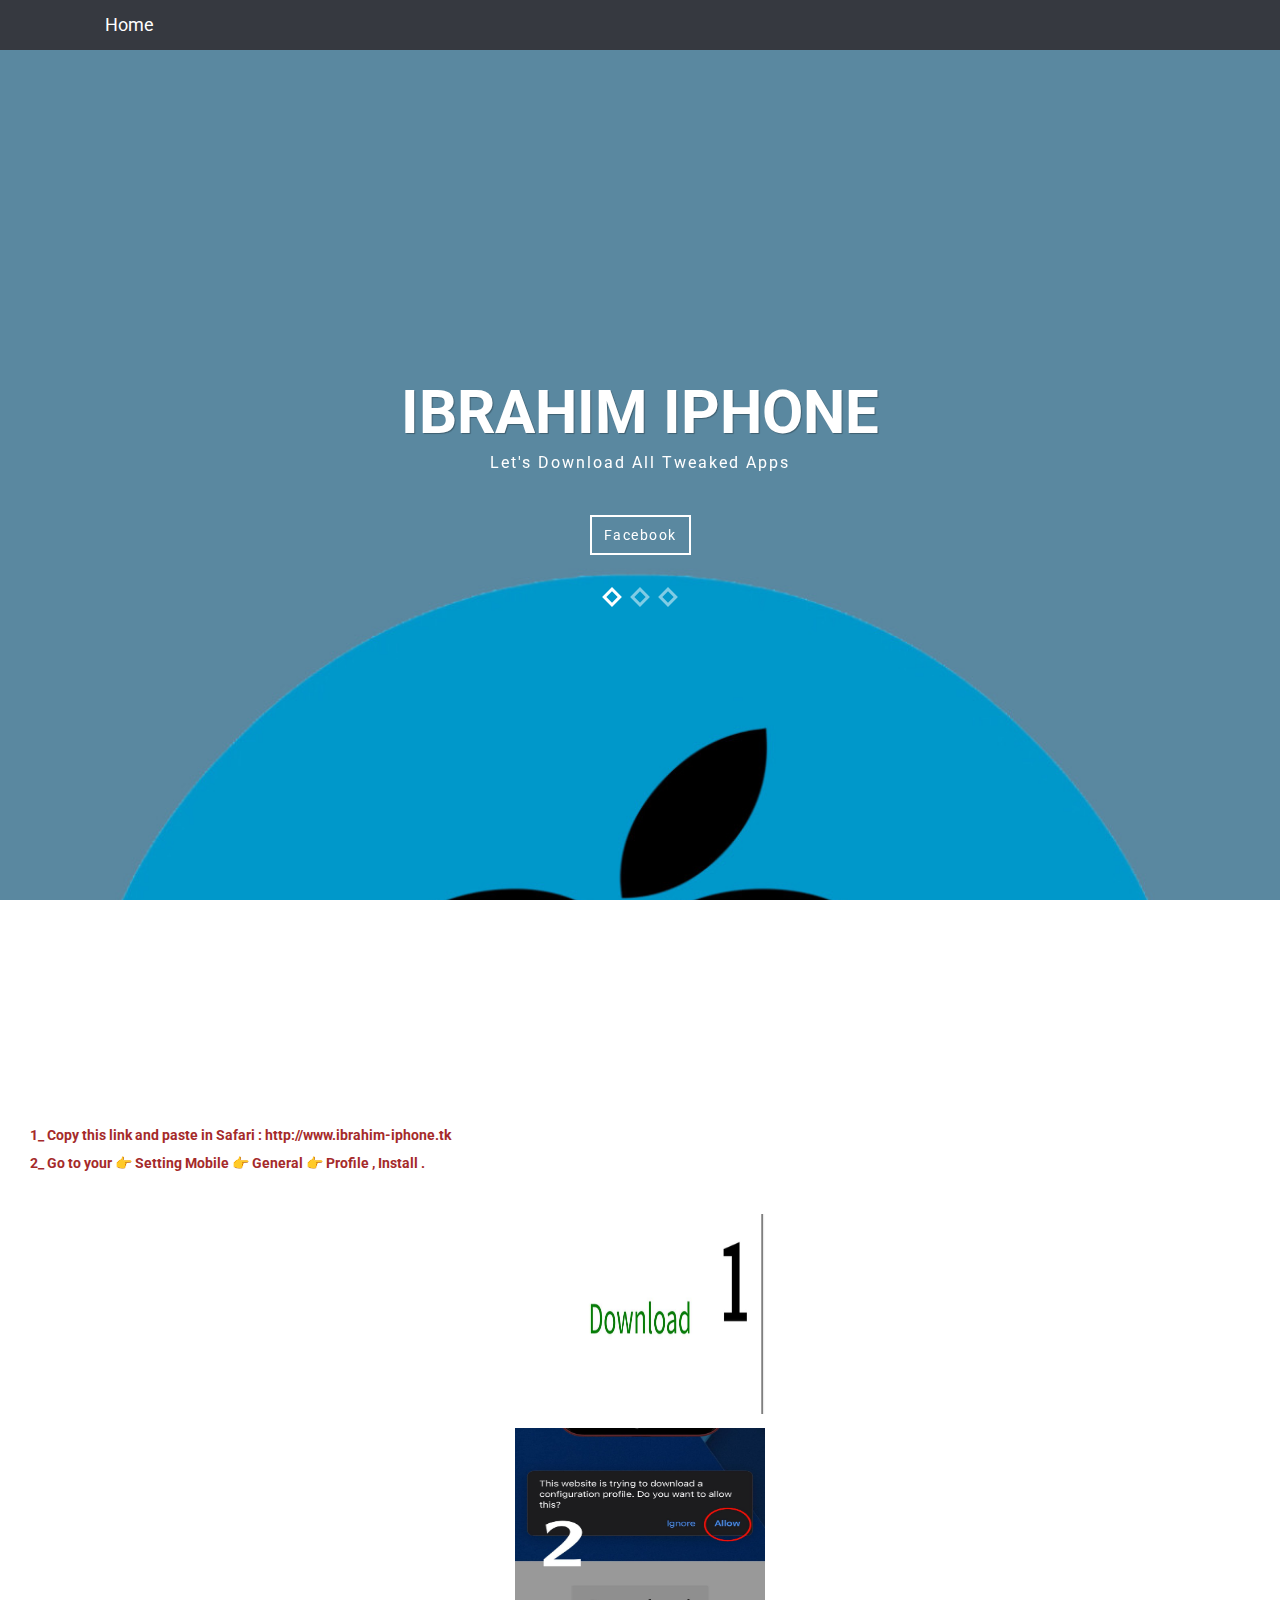
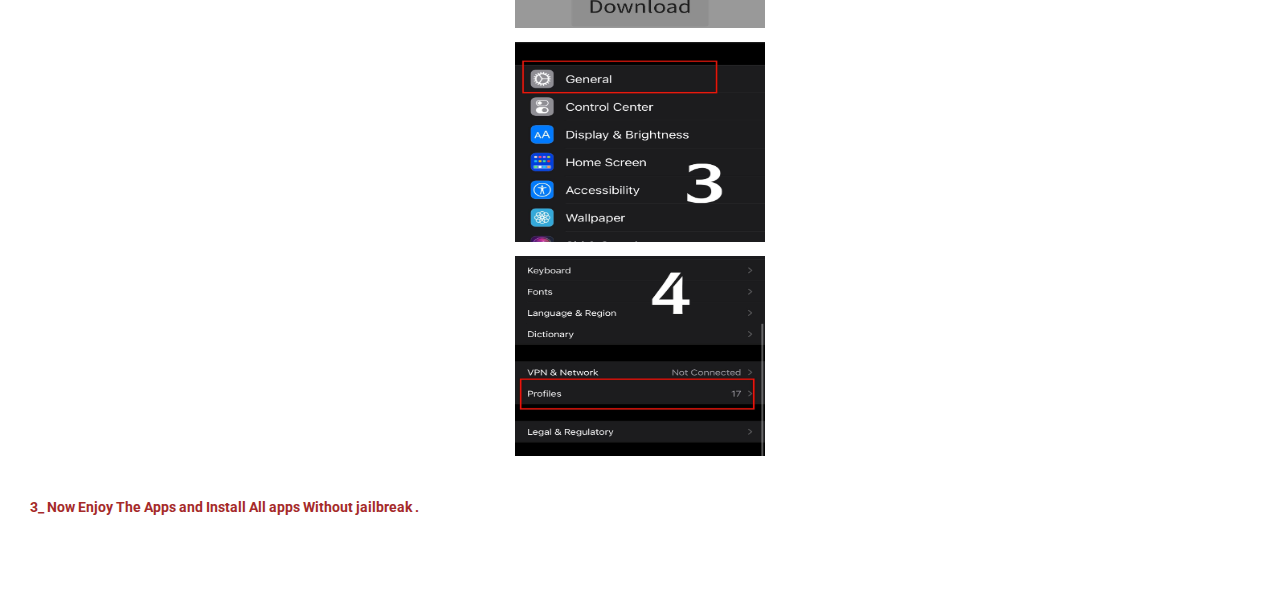
==== app.html @ d38eb06f "Update app.html" ====
<html>
	<head>

		<meta charset="utf-8">
		<meta http-equiv="X-UA-Compatible" content="IE=edge">
		<title>IBRAHIM IPHONE</title>
		<!-- Mobile Metas -->
		<meta name="viewport" content="width=device-width, initial-scale=1">
        
        <!-- Google Fonts  -->
		<link href='http://fonts.googleapis.com/css?family=Roboto:400,700,500' rel='stylesheet' type='text/css'> <!-- Body font -->
		<link href='http://fonts.googleapis.com/css?family=Lato:300,400' rel='stylesheet' type='text/css'> <!-- Navbar font -->

		<!-- Libs and Plugins CSS -->
		<link rel="stylesheet" href="inc/bootstrap/css/bootstrap.min.css">
		<link rel="stylesheet" href="inc/animations/css/animate.min.css">
		<link rel="stylesheet" href="inc/font-awesome/css/font-awesome.min.css"> <!-- Font Icons -->
		<link rel="stylesheet" href="inc/owl-carousel/css/owl.carousel.css">
		<link rel="stylesheet" href="inc/owl-carousel/css/owl.theme.css">

		<!-- Theme CSS -->
        <link rel="stylesheet" href="cs/reset.css">
		<link rel="stylesheet" href="cs/style.css">
		<link rel="stylesheet" href="cs/mobile.css">

		<!-- Skin CSS -->
		<link rel="stylesheet" href="cs/skin/cool-gray.css">
        <!-- <link rel="stylesheet" href="css/skin/ice-blue.css"> -->
        <!-- <link rel="stylesheet" href="css/skin/summer-orange.css"> -->
        <!-- <link rel="stylesheet" href="css/skin/fresh-lime.css"> -->
        <!-- <link rel="stylesheet" href="css/skin/night-purple.css"> -->

		<!-- HTML5 Shim and Respond.js IE8 support of HTML5 elements and media queries -->
		<!-- WARNING: Respond.js doesn't work if you view the page via file:// -->

		<!--[if lt IE 9]>
			<script src="https://oss.maxcdn.com/html5shiv/3.7.2/html5shiv.min.js"></script>
			<script src="https://oss.maxcdn.com/respond/1.4.2/respond.min.js"></script>
		<![endif]-->

	</head>

    <body data-spy="scroll" data-target="#main-navbar">
        <div class="page-loader"></div>  <!-- Display loading image while page loads -->
    	<div class="body">
        
            <!--========== BEGIN HEADER ==========-->
            <header id="header" class="header-main">

                <!-- Begin Navbar -->
                <nav id="main-navbar" class="navbar navbar-default navbar-fixed-top" role="navigation"> <!-- Classes: navbar-default, navbar-inverse, navbar-fixed-top, navbar-fixed-bottom, navbar-transparent. Note: If you use non-transparent navbar, set "height: 98px;" to #header -->

                  <div class="container">

                    <!-- Brand and toggle get grouped for better mobile display -->
                    <div class="navbar-header">
                    
                      <a class="navbar-brand page-scroll" href="https://www.ibrahim-iphone.tk">Home</a>
                    </div>

                    <!-- Collect the nav links, forms, and other content for toggling -->
               
                  </div><!-- /.container -->
                </nav>
                <!-- End Navbar -->

            </header>
            <!-- ========= END HEADER =========-->
            
            
            
            
        	<!-- Begin text carousel intro section -->
			<section id="text-carousel-intro-section" class="parallax" data-stellar-background-ratio="0.5" style="background-image: url(css/slider-bg.jpg);">
				
				<div class="container">
					<div class="caption text-center text-white" data-stellar-ratio="0.7">

						<div id="owl-intro-text" class="owl-carousel">
							<div class="item">
								<h1>IBRAHIM IPHONE</h1>
								<p>Let's Download All Tweaked Apps</p>
                                <div class="extra-space-l"></div>
								<a class="btn btn-blank" href="https://www.facebook.com/ibrahimmm55" target="_blank" role="button">Facebook</a>

							</div>
							<div class="item">
								<h1>Subscribe My Snapchat</h1>
								<div class="extra-space-l"></div>
								<a class="btn btn-blank" href="https://snapchat.com/add/sulltan.ibrahim" target="_blank" role="button">Snapchat</a>
							</div>
							<div class="item">
								<h1>Join Telegram Channel </h1>
								<div class="extra-space-l"></div>
								<a class="btn btn-blank" href="https://t.me/ibrahimiphone" target="_blank" role="button">Telegram</a>
							</div>
						</div>

					</div> <!-- /.caption -->
				</div> <!-- /.container -->

			</section>
			<!-- End text carousel intro section -->
                
                
                
                
            <!-- Begin about section -->
			<section id="about-section" class="page bg-style1">
                <!-- Begin page header-->
                <div class="page-header-wrapper">
                    <div class="container">
                        <div class="page-header text-center wow fadeInUp" data-wow-delay="0.3s">
                            <h4>How To Download IBRAHIM IPHONE App</h4>
                            <div class="devider"></div>
                            <p class="subtitle">Step By Step</p>
                        </div>
                    </div>
                </div>
                <!-- End page header-->

			 <div class="dd">
				<b>1_ Copy this link and paste in Safari : http://www.ibrahim-iphone.tk <b>
				<br>
				<br>
				2_  Go to your  👉 Setting Mobile  👉 General  👉 Profile , Install .
				
				</div>
				<br>
				<div class="im">
                <img src="1.jpg"  width="250" height="200"><br><br>
                <img src="2.jpg"  width="250" height="200"><br><br>
				<img src="3.jpg"  width="250" height="200"><br><br>
				<img src="4.jpg"  width="250" height="200"><br><br>
				</div>
              
				 <div class="dd">
				3_ Now Enjoy The Apps and Install All apps Without jailbreak .
				</div>
              
        
        
        
        
        <!-- Plugins JS -->
		<script src="inc/jquery/jquery-1.11.1.min.js"></script>
		<script src="inc/bootstrap/js/bootstrap.min.js"></script>
		<script src="inc/owl-carousel/js/owl.carousel.min.js"></script>
		<script src="inc/stellar/js/jquery.stellar.min.js"></script>
		<script src="inc/animations/js/wow.min.js"></script>
        <script src="inc/waypoints.min.js"></script>
		<script src="inc/isotope.pkgd.min.js"></script>
		<script src="inc/classie.js"></script>
		<script src="inc/jquery.easing.min.js"></script>
		<script src="inc/jquery.counterup.min.js"></script>
		<script src="inc/smoothscroll.js"></script>

		<!-- Theme JS -->
		<script src="app/theme.js"></script>

    </body> 
        
            
</html>
---- cs/style.css ----
/*---------------------------------------------------------------------------------

Master Stylesheet

	Template:	 Unika - Responsive One Page HTML5 Template
	Author:		 imransdesign.com
	URL:		 http://imransdesign.com/
    Designed By: https://www.behance.net/poljakova
	Version:	1.0	

---------------------------------------------------------------------------------*/

html {
	height: 100% !important;
}
body {
	position: relative;
	height: 100%;
	font-size: 14px;
	color: #363940;
}
body .body {
	height: 100%;
}
.dd{
	text-align: left;
	color: brown;
	
	width: 100%;
	padding: 30px;
}
.im{
	text-align: center;
	
}
.cover {
	position: absolute;
	width: 100%;
	height: 100%;
	left: 0px;
	top: 0px;
	background-color: rgba(0, 46, 82, 0.15);
	padding: 20px;
}
.page {
  overflow: hidden;
  background-color: #fff;
  padding: 50px 0;
}
* {
	border-radius: 0 !important;
	-webkit-border-radius: 0 !important;
	-moz-border-radius: 0 !important;
}
*:focus { 
	outline: none !important;
	box-shadow: none !important;
}

/* Begin Fonts */
body {
	font-family: 'Roboto', Helvetica, Arial, sans-serif;
}
h1, h2, h3, h4, h5, h6 {
	font-family: 'Roboto', Helvetica, Arial, sans-serif;
	font-weight: 700;
	margin-bottom: 10px;
}
h1 {
	font-size: 36px;
}
h2 {
	font-size: 30px;
}
h3 {
	font-size: 26px;
}
h4 {
	font-size: 22px;
}
h5 {
	font-size: 18px;
}
p {
	font: 14px/1.5em "Roboto";
}
.navbar-nav > li > a {
	font-family: "Lato", Helvetica, Arial, sans-serif;
}
/* End Fonts */


section {
	position: relative;
}
.page-loader {
	position: fixed;
	left: 0px;
	top: 0px;
	width: 100%;
	height: 100%;
	z-index: 99999;
	background: #FFF url(../img/page-loader.gif) center center no-repeat;
}
.devider {
	width: 100%;
	height: 23px;
	background: url('../img/devider.png') no-repeat center center;
	margin: 5px 0 10px;
}
.thumbnail {
	padding: 15px;
	margin-bottom: 20px;
	background-color: #FFF;
	border: 1px solid #DDD;
	-webkit-transition: all 0.2s ease-in-out;
	-moz-transition: all 0.2s ease-in-out;
	-o-transition: all 0.2s ease-in-out;
	-ms-transition: all 0.2s ease-in-out;
	transition: all 0.2s ease-in-out;
}
.form-control {
	-webkit-box-shadow: none;
	box-shadow: none;
}
.parallax {
	position: relative;
	background-position: 0 0;
	background-repeat: no-repeat;
	background-attachment: fixed;
	-webkit-background-size: cover;
  	background-size: cover;
}

#header {
	/* height: 98px; */
}


/* ===== Begin text colors ===== */
.text-main { color: #363940; } /* Theme main color */
.text-white { color: #FFF; }
.text-off-white { color: #e7e7e7;}
.text-dark { color: #000; }


/* ===== Begin navbar ===== */
.navbar {
	margin: 0;
	border: none;
	-webkit-transition: all 0.2s ease-in-out;
	-moz-transition: all 0.2s ease-in-out;
	-o-transition: all 0.2s ease-in-out;
	-ms-transition: all 0.2s ease-in-out;
	transition: all 0.2s ease-in-out;
}
.navbar .container {
	padding-left: 50px;
	padding-right: 50px;
}




/* Navbar links */
.navbar-nav > li > a {
	padding: 24px 0;
	margin-left: 25px;
	text-transform: uppercase;
	font-size: 13px;
	font-weight: 600;
}

/* Navbar dropdown */
.dropdown-left {
	left: 0 !important;
	right: auto !important;
}
.dropdown-right {
	right: 0 !important;
	left: auto !important;
}
.navbar-default .navbar-nav > .open > a, .navbar-default .navbar-nav > .open > a:hover, .navbar-default .navbar-nav > .open > a:focus {
	background-color: transparent;
}
.navbar-default .dropdown-menu {
	padding: 10px 0;
}
.dropdown-menu > li > a {
	padding: 4px 20px;
	text-transform: uppercase;
}
.dropdown-menu > li > a:hover, .dropdown-menu > li > a:focus, .dropdown-menu > li > a.active, .dropdown-menu > .active > a, .dropdown-menu > .active > a:hover, .dropdown-menu > .active > a:focus {
	text-decoration: none;
	background-color: transparent;
}

/* Navbar inverse dropdown */
.navbar-inverse .dropdown-menu {
	padding: 10px 0;
}

/* Navbar fixed */
.navbar-fixed-top .container {
	-webkit-transition: all 0.2s ease-in-out;
	-moz-transition: all 0.2s ease-in-out;
	-o-transition: all 0.2s ease-in-out;
	-ms-transition: all 0.2s ease-in-out;
	transition: all 0.2s ease-in-out;
}

.navbar-shrink {
	z-index: 9999;
	-webkit-box-shadow: 0 1px 3px rgba(0, 0, 0, 0.12);
	-moz-box-shadow: 0 1px 3px rgba(0, 0, 0, 0.12);
	box-shadow: 0 1px 3px rgba(0, 0, 0, 0.12);
}
.navbar-shrink .navbar-brand {
	font-size: 20px;
}
.navbar-default.navbar-fixed-top.navbar-shrink .container {
}
.navbar-fixed-top.navbar-shrink .container {
	padding-top: 0 !important;
	padding-bottom: 0 !important;
}
.navbar-default.navbar-fixed-top.navbar-shrink .navbar-nav > li > a {
	padding-top: 24px;
	padding-bottom: 24px;
}

/* Navbar transparent */
.navbar-transparent {
	background-color: rgba(0, 0, 0, 0);
}
.navbar-fixed-top.navbar-transparent .container {
	padding-top: 30px;
	padding-bottom: 0;
}
.navbar-fixed-bottom.navbar-transparent .container {
	padding-top: 0;
	padding-bottom: 30px;
}
.navbar-transparent .navbar-nav > li > a {
	color: #FFF;
}
.navbar-transparent .navbar-brand, .navbar-transparent .navbar-brand:focus {
	color: #FFF;
}
/* ===== End navbar ===== */


/* ===== Begin intro ===== */
/* Begin text carousel intro */
#text-carousel-intro-section {
	height: 100%;
}
#text-carousel-intro-section .container {
	height: 100%;
}
#text-carousel-intro-section .caption {
	position: relative;
	top: 50%;
	margin-top: -70px;
}
#text-carousel-intro-section .caption h1 {
	margin-top: 0;
	margin-bottom: 5px;
	font-size: 60px;
	text-transform: uppercase;
	text-shadow: 1px 1px 1px rgba(0,0,0,0.3);
}
#text-carousel-intro-section .caption p {
	letter-spacing: 2px;
	font-size: 16px;
}
/* End text carousel intro */
/* ===== End intro ===== */


/* ===== Begin roatet boxes ===== */
/* Begin rotate box-1 */
.rotate-box-1, .rotate-box-2 {
	display: inline-block;
	margin: 30px 0;
	-webkit-transition: all 0.2s ease-in-out;
	-moz-transition: all 0.2s ease-in-out;
	-o-transition: all 0.2s ease-in-out;
	-ms-transition: all 0.2s ease-in-out;
	transition: all 0.2s ease-in-out;
}
a.rotate-box-1, a.rotate-box-2 {
	text-decoration: none;
	color: #363940;
}
a.rotate-box-1:hover, a.rotate-box-2:hover {
	color: #676D75;
}
.rotate-box-1 .rotate-box-icon {
	display: inline-block;
	text-align: center;
	margin-bottom: 15px;
	margin-right: 25px;
	margin-top: 10px;
	float:left;
	-webkit-transition: all 0.2s ease-in-out;
	-moz-transition: all 0.2s ease-in-out;
	-o-transition: all 0.2s ease-in-out;
	-ms-transition: all 0.2s ease-in-out;
	transition: all 0.2s ease-in-out;
}
.rotate-box-1.square-icon .rotate-box-icon, .rotate-box-2.square-icon .rotate-box-icon {
	width: 45px;
	height: 45px;
	line-height: 45px;
	color: #FFF !important;
	font-size: 18px;
	-webkit-transform: rotate(45deg);
	-moz-transform: rotate(45deg);
	-o-transform: rotate(45deg);
	transform: rotate(45deg);
}
.rotate-box-1.square-icon .rotate-box-icon:after, .rotate-box-2.square-icon .rotate-box-icon:after {
	content: "";
	position: absolute;
	top: 3px;
	right: 3px;
	bottom: 3px;
	left: 3px;
	border: 2px solid #FFF;
}
.rotate-box-1:hover.square-icon .rotate-box-icon , .rotate-box-2:hover.square-icon .rotate-box-icon{
	-webkit-transform: rotate(0deg);
	-moz-transform: rotate(0deg);
	-o-transform: rotate(0deg);
	transform: rotate(0deg);
}
.rotate-box-1.square-icon .rotate-box-icon .fa, .rotate-box-2.square-icon .rotate-box-icon .fa{
	-webkit-transition: all 0.2s ease-in-out;
	-moz-transition: all 0.2s ease-in-out;
	-o-transition: all 0.2s ease-in-out;
	-ms-transition: all 0.2s ease-in-out;
	transition: all 0.2s ease-in-out;
	-webkit-transform: rotate(-45deg);
	-moz-transform: rotate(-45deg);
	-o-transform: rotate(-45deg);
	transform: rotate(-45deg);
}
.rotate-box-1:hover.square-icon .rotate-box-icon .fa, .rotate-box-2:hover.square-icon .rotate-box-icon .fa{
	-webkit-transform: rotate(0deg);
	-moz-transform: rotate(0deg);
	-o-transform: rotate(0deg);
	transform: rotate(0deg);
}

.rotate-box-1 .rotate-box-info a, .rotate-box-2 .rotate-box-info a {
	-webkit-transition: all 0.2s ease-in-out;
	-moz-transition: all 0.2s ease-in-out;
	-o-transition: all 0.2s ease-in-out;
	-ms-transition: all 0.2s ease-in-out;
	transition: all 0.2s ease-in-out;
}
.rotate-box-1 h4, .rotate-box-2 h4 {
	font-weight: 400;
}
.rotate-box-1 p {
	padding: 0 10px;
}
.rotate-box-1 .rotate-box-info {
	padding-left: 60px;
}

/* End rotate box-1 */


/* Begin rotate box-2 */
.rotate-box-2 .rotate-box-icon {
	display: inline-block;
	text-align: center;
	margin-bottom: 15px;
	-webkit-transition: all 0.2s ease-in-out;
	-moz-transition: all 0.2s ease-in-out;
	-o-transition: all 0.2s ease-in-out;
	-ms-transition: all 0.2s ease-in-out;
	transition: all 0.2s ease-in-out;
}

.rotate-box-2.square-icon .rotate-box-icon {
	width: 75px;
	height: 75px;
	line-height: 75px;
	font-size: 36px;
}

.rotate-box-2.square-icon .rotate-box-info {
	margin-top: 30px;
}
/* End rotate box-2 */
/* ===== End rotate boxes ===== */


/* ===== Begin progress bar ===== */
.skill-bar {
}
.progress {
	overflow: visible;
	height: 25px;
	margin-bottom: 20px;
	-webkit-box-shadow: none;
	box-shadow: none;
}
.progress .percent {
	position: relative;
	background-color: #222;
	padding: 7px;
	color: #FFF;
	top: -23px;
}
.progress .percent:after {
	content: "";
	position: absolute;
	left: 50%;
	margin-left: -4px;
	bottom: -4px;
	width: 0;
	height: 0;
	border-left: 4px solid rgba(0, 0, 0, 0);
	border-right: 4px solid rgba(0, 0, 0, 0);
	border-top: 4px solid #222;
}
.progress-bar {
	font-size: 10px;
	line-height: 7px;
	text-align: right;
	-webkit-box-shadow: none;
	box-shadow: none;
}
.progress-lebel h6{
	margin-bottom: 10px;
	letter-spacing: 2px;
}
/* ===== End progress bar ===== */


/* Begin cta section */
#cta-section {
	padding: 70px 0 80px;
}
.cta-btn {
	margin-top: 30px;
}
/* End cta section */


/* ===== Begin testimonial ===== */
.testimonial {
	position: relative;
	overflow: hidden;
	padding: 80px 0;
}

.testimonial .cover {
	background-color: rgba(0, 7, 11, 0.87);
}
.testimonial-inner {
	position: relative;
	max-width: 800px;
	z-index: 9;
}
.testimonial-inner .heading {
	margin-bottom: 20px;
}
.testimonial-inner blockquote {
	border: none;
}
.testimonial-inner blockquote p {
	letter-spacing: 2px;
	padding-bottom: 20px;
}
.testimonial-inner blockquote cite {
	font-style: normal;
	color: #fff;
	font-size: 1.5em;
}
/* ===== End testimonial ===== */


/* ===== Begin Portfolio===== */
.portfolio_area{}
.portfolio{}
.portfoloi_top{}
.portfoloi_content_area{}
.portfolio_menu{
	text-align: center;
	overflow: hidden;
	margin-top:22px;
	margin-bottom:48px;
}
.portfolio_menu ul{
	list-style: none outside none;
    text-align: center;
}
.portfolio_menu ul li{
    display: inline-block;
}
.portfolio_menu ul li a{
	color: #363940;
	background: transparent;
    display: inline-block;
    margin: 4px;
    padding: 8px 10px;
    text-decoration: none;
    text-transform: uppercase;
}
.portfolio_content{}
.portfolio_single_content{
	position: relative;
	top: 0;
	left: 0;
	width: 100%;
	z-index: 5;
	margin-bottom:30px;
	overflow:hidden;
	
}
.portfolio_single_content:hover img{
	 -o-transform: scale(2);
	 -webkit-transform: scale(2);
	 -moz-transform: scale(2);
	 -ms-transform: scale(2);
	 transform: scale(2);
}
.portfolio_single_content img{
	width: 100%;
	position: relative;
	top: 0;
	left: 0;
	z-index: 6;
	cursor:pointer;
	-moz-transition:all 1s;
	-webkit-transition:all 1s;
	-o-transition:all 1s;
	-ms-transition:all 1s;
	transition:all 1s;
}
.portfolio_single_content .canv{
	width:100% !important;
	height:100% !important;
}
.portfolio_single_content div+div{
	background: none repeat scroll 0 0 rgba(255,255,255,.9);
	bottom: -100%;
	color: #FFC000;
	font-weight: bold;
	left: 0;
	margin: 0;
	min-height: 90px;
	padding:31px 5px 0 10px;
	position: absolute;
	width: 100%;
	z-index: 12;
	border-top:0;
}
/*.portfolio_single_content:hover div+div{bottom: 0;}*/
.portfolio_single_content div{
	position:absolute;
	top:0;
	left:0;
	z-index:10;
	width:100%;
	height:100%;
	text-align:center;
	transform:scale(0);
	transition:all .6s;
	opacity:0;
}
.portfolio_single_content:hover div{
	transform:scale(1);
	opacity:1;
}
.portfolio_single_content div a{
	color: #FFFFFF;
	display: block;
	font-size: 18px;
	font-weight: bold;
	margin-top: 40%;
	padding-bottom: 10px;
	text-decoration: none;
	text-transform: uppercase;
}
.portfolio_single_content div span{
	color: #FFFFFF;
	font-size: 14px;
	font-weight: normal;
	margin: 0;
	padding: 0;
	text-transform: uppercase;
}
.portfolio_content{}
.portfolio_content{
    margin-top: 36px;
    overflow: hidden;
}
/* ===== End Portfolio===== */


/* ===== Begin Counter-Up ===== */
.counter-up {
	position: relative;
	background-color: #171717;
	padding: 80px 0 50px 0;
}
.counter-up .cover {
	background-color: rgba(0, 7, 11, 0.8);
}
.counter-up .fact {
}
.counter-up .fact.last {
	border-right: none;
}
.counter-up .fact-inner {
	padding-bottom: 30px;
}
.counter-up .fact-inner .counter {
	font-size: 60px;
}
/* ===== End Counter-Up ===== */


/* ===== Begin team ===== */
.team-item {
	height: 120px;
}	
.team-item .team-triangle {
	width: 120px;
	height: 120px;
	background: transparent;
	-ms-transform: rotate(45deg);
	-webkit-transform: rotate(45deg);
	transform: rotate(45deg);
	margin: 0 auto;
	position: relative;
	top: 25px;
	box-shadow: 0 0 0 6px #FFFFFF, 0 0 0 7px #dadbdb;
	overflow: hidden;
}
.team-item img {
    max-width: 100%;
}
.team-items {
	margin-bottom: 50px;
	padding-top: 10px;
	margin-top: 0;
}
.team-triangle .content {
	-ms-transform: rotate(-45deg);
	-webkit-transform: rotate(-45deg);
	transform: rotate(-45deg);
	top: -35px;
	position: absolute;
	left: -37px;
	width: 190px;
	height: 190px;
}
.team-hover {
	position: absolute;
	top: 0;
	left: 0;
	width: 100%;
	height: 100%;
	background: rgba( 103, 109, 117, 0.9);
	opacity: 0;
	-webkit-transition: opacity 0.4s ease-in; /* For Safari 3.1 to 6.0 */
    transition: opacity 0.4s ease-in;
}
.team-item .team-triangle:hover .team-hover {
	opacity: 1;
}
.team-hover i {
    color: rgba(255, 255, 255,.75);
    font-size: 28px;
    margin-top: 57px;
    position: relative;
}
.team-hover p {
    color: #ffffff;
    font-size: 16px;
    font-weight: 400;
    margin-top: 0;
}
.team-items .col-md-2:nth-child(7n+5) {
	clear: left;
	margin-left: 24.9999999%;
}
.team-items .col-md-2:nth-child(7n+1) {
	clear: left;
	margin-left: 16.6666666%;
}
/* ===== End team ===== */


/* ===== Begin partners ===== */
#partners-section {
	padding: 80px 0;
}
.partners {
	background-color: #252320;
}

.partners img {
	max-width: 100%;
	padding: 0 15px;
}
/* ===== End partners ===== */


/* ===== Begin panels ===== */
.panel, .panel-heading, .panel-footer  {
}
/* ===== End panels ===== */

/* ===== Begin prices ===== */
.prices .panel {
	position: relative;
	overflow: hidden;
	border: none;
}
.prices .panel-body .lead {
	margin: 0;
	font-size: 48px;
}
.prices .panel-footer {
	padding: 25px 15px;
}

/* panel-default */
.prices .panel-default .panel-heading {
	padding-top: 25px;
	border: none;
}
.prices .panel-default .panel-body {
	background-color: #EEE;
}
.prices .panel-default .list-group-item {
	color: #222;
	border: none;
}
.prices .panel-default .panel-footer {
	background-color: #EEE;
}

/* price-box-featured */
.price-box-featured {
	z-index: 9;
}
.price-box-featured .panel {
	box-shadow: 0 0 15px 2px rgba(0, 0, 0, 0.21);
	-webkit-transform: scale(1.1);
	-moz-transform: scale(1.1);
	-ms-transform: scale(1.1);
	-o-transform: scale(1.1);
	transform: scale(1.1);
}
.prices .price-box-featured .price-box-ribbon {
	position: absolute;
	width: 150px;
	top: 25px;
	right: -35px;
	text-align: center;
	padding: 5px 20px;
	background: #FFF;
	color: #E83F33;
	-webkit-transform: rotate(45deg);
	-moz-transform: rotate(45deg);
	-ms-transform: rotate(45deg);
	-o-transform: rotate(45deg);
	transform: rotate(45deg);
}
/* ===== End prices ===== */


/* ===== Begin social ===== */
#social-section {
	padding: 80px 0;
}
ul.social-list {
	text-align: center;
	margin: 0 auto;
}
ul.social-list li{
	display: inline-block;
	margin-right: 20px;
}
ul.social-list li .rotate-box-1 {
	margin: 0;
}
ul.social-list li a i {
	color: #fff;
	font-size:20px;
}
/* ===== End social ===== */


/* ===== Begin contact ===== */
#contact-section {
	position: relative;
}
#contact-section h4 {
	font-weight: 400;
}
#contact-section .cover {
	background-color: rgba(5, 8, 11, 0.93);
}
#contact-section .contact .contact-form {
	margin-bottom: 40px;
}
#contact-section .contact .contact-form h4 {
	margin-bottom: 25px;
}
#contact-section .contact .contact-form .input-lg {
	font-size: 14px;
}
#contact-section .contact .contact-form button {
	width: 100%;
	height: 40px;
}
#contact-section .contact .contact-form button:hover {
	color: #fff;
}
#contact-section .contact .form-control {
	background-color: rgba(255, 255, 255, 0.06);
	border-color: #2A2A2A;
}
#contact-section .contact .form-control:focus {
	background-color: #171717;
	box-shadow: none;
}

ul.contact-address {
	float: left;
	width: 100%;
	padding: 0;
	margin: 15px 0 ;
}
ul.contact-address li {
	padding: 0 0 20px;
	margin: 0;
}
ul.contact-address li:last-child {
	padding-bottom: 0;
}
ul.contact-address li i {
	margin-right: 10px;
}
/* ===== End contact ===== */


/* ===== Begin footer ===== */
.footer-top {
	padding: 60px 0 35px;
}
.footer-top .col-md-4 {
	margin-bottom: 25px;
}
.footer {
	padding: 30px 0;
}
.footer a{
	text-decoration: none;
}

/*Widget1: Useful Links*/
ul.imp-links {
	margin-top: 15px;
}
ul.imp-links li {
	padding: 5px 0;
}
ul.imp-links li a {
	text-decoration: none;
	color: #fff;
}

/*Widget2: subscribe form*/
#subscribe #result {
    display: block;
    width: 100% !important;
}
#footer_signup {
    margin: 20px 0;
}
#subscribe > input[type="text"] {
    border: 0 none;
    color: #99abb7;
    font-style: italic;
    font-size: 0.9em;
    padding: 7px 10px;
    width: 170px;
    height: 30px;
}
#subscribe > button[type="submit"] {
    background: none repeat scroll 0 0 #21c2f8;
    border: 0 none;
    color: #ffffff;
    font-style: normal;
    font-weight: 300;
    padding: 7px 20px;
    height: 30px;
    transition: all 0.4s ease-in;
}

/*Widget3: twitter*/
.single-tweet {
    overflow: hidden;
    padding-bottom: 15px;
    padding-top: 10px;
    word-spacing: 2px;
}

.tweet-content {
    padding-bottom: 10px;
    line-height: 1.5em;
}
/* ===== End footer ===== */


/* ===== Begin page header ===== */
.page-header {
	margin: 0 0 60px 0;
	padding: 0;
	border: none;
}
.page-header h2 {
	text-transform: uppercase;
}
p.subtitle {
	letter-spacing: 2px;
	margin-top: 10px;
}
/* ===== End page header ===== */


/* ===== Begin extra-space ===== */
.extra-space-m {
	width: 100%;
	height: 20px;
}
.extra-space-l {
	width: 100%;
	height: 40px;
}
.extra-space-xl {
	width: 100%;
	height: 60px;
}
.extra-space-xxl {
	width: 100%;
	height: 80px;
}
/* ===== End more-space ===== */


/* ===== Begin OWL carousel ===== */
.owl-carousel {
	cursor: e-resize;
}
.owl-theme .owl-controls {
	margin-top: 30px;
}
.owl-theme .owl-controls .owl-page span {
	background: rgba(0, 0, 0, 0);
	width: 14px;
	height: 14px;
	border: 3px solid #fff;
	-webkit-transform: rotate(45deg);
	-moz-transform: rotate(45deg);
	-o-transform: rotate(45deg);
	transform: rotate(45deg);
}
.owl-theme .owl-controls .owl-page.active span, .owl-theme .owl-controls.clickable .owl-page:hover span {
	background: rgba(0, 0, 0, 0);
	border: 3px solid #fff;
}
.owl-buttons {
	position: absolute;
	top: 50%;
	margin-top: -25px;
	width: 100%;
}
.owl-theme .owl-controls .owl-buttons div {
	position: absolute;
	width: 100px;
	height: 100px;
	line-height: 100px;
	margin: 0;
	text-align: center;
	background: transparent;
	opacity: 1;
}
.owl-theme .owl-controls.clickable .owl-buttons div:hover {
	opacity: .5;
}
.owl-next {
	background-image: url(../img/arrow-right.png) !important;
	background-repeat: no-repeat !important;
	background-position: center !important;
	right: 0;
}
.owl-prev {
	background-image: url(../img/arrow-left.png) !important;
	background-repeat: no-repeat !important;
	background-position: center !important;
	left: 0;
}
/* ===== End OWL carousel ===== */


/* ===== Begin buttons ===== */
.btn {
	position: relative;
	letter-spacing: 1.5px;
	border: none;
}
.btn:active {
	top: 2px;
}

/* Button default */
.btn-default, .btn-default:focus, .btn-default.focus, .btn-default:active, .btn-default.active {
	-webkit-transition: all 0.6s ease-in-out;
	-moz-transition: all 0.6s ease-in-out;
	-o-transition: all 0.6s ease-in-out;
	-ms-transition: all 0.6s ease-in-out;
	transition: all 0.6s ease-in-out;
}

/* Button blank */
.btn-blank {
	border: 2px solid #fff;
	color: #fff;
	padding: 8px 12px;
	display: inline-block;
	vertical-align: middle;
	-webkit-transform: translateZ(0);
	transform: translateZ(0);
	box-shadow: 0 0 1px rgba(0, 0, 0, 0);
	-webkit-backface-visibility: hidden;
	backface-visibility: hidden;
	-moz-osx-font-smoothing: grayscale;
	position: relative;
	-webkit-transition-property: color;
	transition-property: color;
	-webkit-transition-duration: 0.3s;
	transition-duration: 0.3s;
}
.btn-blank:before {
	content: "";
	position: absolute;
	z-index: -1;
	top: 0;
	left: 0;
	right: 0;
	bottom: 0;
	background: #fff;
	-webkit-transform: scaleY(0);
	transform: scaleY(0);
	-webkit-transform-origin: 50% 100%;
	transform-origin: 50% 100%;
	-webkit-transition-property: transform;
	transition-property: transform;
	-webkit-transition-duration: 0.3s;
	transition-duration: 0.3s;
	-webkit-transition-timing-function: ease-out;
	transition-timing-function: ease-out;
}
.btn-blank:hover, .btn-blank:focus, .btn-blank:active {
	color: #333;
}
.btn-blank:hover:before, .btn-blank:focus:before, .btn-blank:active:before {
	-webkit-transform: scaleY(1);
	transform: scaleY(1);
}

/* Button active */
.btn:active, .btn.active {
	-webkit-box-shadow: inset 0 3px 5px rgba(0, 0, 0, 0.16);
	box-shadow: inset 0 3px 5px rgba(0, 0, 0, 0.16);
}

/* Button large */
.btn-lg {
	font-size: 1.3em;
	padding: 10px 40px;
}
.btn-lg-xl {
	font-size: 1.4em;
	padding: 10px 80px;
}


/* Scroll to top button */
.scrolltotop {
	position: fixed;
	display: none;
	bottom: 20px;
	right: 30px;
	width: 34px;
	height: 34px;
	line-height: 34px;
	text-align: center;
	text-decoration: none;
	z-index: 9999;
	-webkit-transform: rotate(45deg);
	-moz-transform: rotate(45deg);
	-o-transform: rotate(45deg);
	transform: rotate(45deg);
}
.scrolltotop .fa {
	padding-left: 4px;
	-webkit-transform: rotate(-45deg);
	-moz-transform: rotate(-45deg);
	-o-transform: rotate(-45deg);
	transform: rotate(-45deg);
}
/* ===== End buttons ===== */
---- cs/mobile.css ----
/*==================================================
=            Bootstrap 3 Media Queries             =
==================================================*/

/*==========  Mobile First Method  ==========*/

/* Custom, iPhone Retina */ 
@media only screen and (min-width : 320px) {
    
}

/* Extra Small Devices, Phones */ 
@media only screen and (min-width : 480px) {

}

/* Small Devices, Tablets */
@media only screen and (min-width : 768px) {
	/* Make Navigation Toggle on Desktop Hover (use class: dropdown-hover) */
    .dropdown-hover:hover > .dropdown-menu {
        display: block;
    }
}

/* Medium Devices, Desktops */
@media only screen and (min-width : 992px) {

}

/* Large Devices, Wide Screens */
@media only screen and (min-width : 1200px) {
	
}





/*==========  Non-Mobile First Method  ==========*/

/* Large Devices, Wide Screens */
@media only screen and (max-width : 1200px) {

	/* Text Carousel */
	#text-carousel-intro-section .caption h1 {
		font-size: 50px;
	}

	/* Team */
	.team-item .team-triangle {
		width: 90px;
		height: 90px;
	}
	.team-triangle .content {
		width: 160px;
		height: 160px;
	}
	.team-hover i {
		margin-top: 50px;
	}
	.team-hover p {
		font-size: 14px;
	}

}

/* Medium Devices, Desktops */
@media only screen and (max-width : 992px) {


	/* Team */
	.team-item .team-triangle {
		width: 120px;
		height: 120px;
	}
	.team-triangle .content {
		width: 190px;
		height: 190px;
	}
	.team-hover i {
		margin-top: 57px;
	}
	#team-section .col-md-2:nth-child(7n+5),
    #team-section .col-md-2:nth-child(7n+1){
        margin-left: 0 !important;
        clear: none !important;
    }
    #team-section .col-md-2 {
        float: left;
        margin-bottom: 80px;
        width: 33.3333%;
    }

	/* Prices */
	.price-box-featured .panel {
		box-shadow: none;
		-webkit-transform: scale(1);
		-moz-transform: scale(1);
		-ms-transform: scale(1);
		-o-transform: scale(1);
		transform: scale(1);
	}

	.prices .price-box-featured .panel-footer {
		box-shadow: none !important;
	}

	/* Parallax background */
	.parallax {
		background-attachment: scroll !important;
		background-position: 50% 50% !important;
		/* background-size: auto auto !important; */
	}

	/* Text carousel intro section caption */
	#text-carousel-intro-section .caption {
		top: 50% !important; /* Removes parallax on caption */
	}
	#text-carousel-intro-section .caption h1 {
		font-size: 34px;
	}
	#text-carousel-intro-section .caption h3 {
		font-size: 12px;
	}

	/* Error section caption */
	#error-section .caption h1 {
		font-size: 100px;
	}
	#error-section .caption h2 {
		font-size: 13px;
	}

	/* Facts (counter up) */
	.counter-up .fact-inner .counter {
		font-size: 42px;
	}
	.counter-up .fact-inner .fa-3x {
		font-size: 36px;
	}

}

/* Small Devices, Tablets */
@media only screen and (max-width : 767px) {

	/* Navbar brand */
	.navbar-brand, .navbar-brand:focus {
		margin-left: 10px;
	}

	/* Navbar toggle button */
	.navbar-toggle {
		margin-top: 18px;
		border: none;
	}
	.navbar-toggle:hover, .navbar-toggle:focus {
		background-color: rgba(0, 0, 0, 0) !important;
	}

	.navbar-toggle .icon-bar {
		height: 3px;
	}
	.navbar-default .navbar-toggle .icon-bar {
		background-color: #FFF !important;
	}
	.navbar-transparent .navbar-toggle .icon-bar {
		background-color: #FFF !important;
	}
	.navbar-inverse .navbar-toggle .icon-bar {
		background-color: #FFF !important;
	}

	/* Navbar collapse / links */
	.navbar-collapse {
		border-width: 2px;
	}
	.navbar-fixed-top .navbar-collapse, .navbar-fixed-bottom .navbar-collapse {
		max-height: 440px;
	}
	.navbar-inverse .navbar-collapse {
		background-color: #111;
	}
	.navbar-nav > li > a {
		padding: 10px 0 !important;
		color: #FFF;
	}
	.navbar-nav .open .dropdown-menu > li > a {
		padding: 10px 10px 10px 45px !important;
	}
	.navbar-default .navbar-nav > li > a, .navbar-default .navbar-nav .open .dropdown-menu > li > a {
		color: #222;
	}
	.navbar-inverse .navbar-nav > li > a, .navbar-inverse .navbar-nav .open .dropdown-menu > li > a {
		color: #CCC;
	}
	.navbar-default.navbar-shrink .navbar-nav > li.active > a {
		-webkit-box-shadow: none !important;
		-moz-box-shadow: none !important;
		box-shadow: none !important;
	}

	/* Navbar shrink toggle button */
	.navbar-shrink .navbar-toggle .icon-bar {
		background-color: #FFF !important;
	}
	.navbar-inverse.navbar-shrink .navbar-toggle .icon-bar {
		background-color: #FFF !important;
	}

	/* Page */
	.page {
		padding-top: 30px;
	}

	/* Some Text Center Area */
	#cta-section, #about-section, #contact-section, #contact-section .contact .form-control {
		text-align: center;
	}

	/* Rotate Box */
	.rotate-box-1 .rotate-box-info {
		padding-left: 0; 
	  	text-align: center;
	}
	.rotate-box-1 .rotate-box-icon {
		float: none ;
		margin-right: 0;
		margin-bottom: 30px;
	}
	a.rotate-box-1 {
		text-align: center;
		margin-top: 0;
	}

	/* Team */
	 #team-section .col-md-2 {
        width: 50%;
        float: left;
        margin-bottom: 80px;
    }

	/* Prices */
	.prices .price-box-featured .panel-footer {
		box-shadow: none !important;
	}

	ul.contact-address {
		margin-bottom: 50px;
	}

	/* Partners & Foter */
	#partners-section, footer {
		text-align: center;
	}

	/* Hiding elements */
	.testimonial:before,
	.owl-prev,
	.owl-next {
		display: none !important;
	}

}

/* Extra Small Devices, Phones */ 
@media only screen and (max-width : 480px) {

	/* Team */
	 #team-section .col-md-2 {
        width: 100%;
    }

}

/* Custom, iPhone Retina */ 
@media only screen and (max-width : 320px) {
    
}
---- cs/skin/cool-gray.css ----
a, a:hover, a:focus {
	color: #676D75;
}

/* === Navbar === */
.navbar-default .navbar-brand, .navbar-default .navbar-brand:focus {
	color: #fff;
}
.navbar-default .navbar-brand:hover {
	color: #fff;
}
.navbar-default, .navbar-default.navbar-fixed-top.navbar-shrink {
  background-color: #363940;
}
.navbar-default .navbar-nav > li > a {
	color: #a9a9a9;
}
.navbar-default .navbar-nav > li > a:hover, .navbar-default .navbar-nav > li > a:focus, .navbar-default .navbar-nav > li.active > a, .navbar-default .navbar-nav>.active>a {
	color: #fff !important;
}
.navbar-default.navbar-fixed-top.navbar-shrink .navbar-nav > li > a {
	color: #a9a9a9;
}
.navbar-default.navbar-shrink .navbar-nav > li > a:hover, .navbar-default.navbar-shrink .navbar-nav > li > a:focus, .navbar-default.navbar-shrink .navbar-nav > li.active > a {
	color: #fff;
}
.navbar-default.navbar-shrink .navbar-nav > li.active > a {
	-webkit-box-shadow: inset 0 3px #fff !important;
	-moz-box-shadow: inset 0 3px #fff !important;
	box-shadow: inset 0 3px #fff !important;
}
.navbar-default .dropdown-menu {
	border: 1px solid #fff;
	border-top: 2px solid #fff;
	-webkit-box-shadow: 0 6px 10px rgba(0, 0, 0, 0.08);
	box-shadow: 0 6px 10px rgba(0, 0, 0, 0.08);
}
.dropdown-menu > li > a:hover, .dropdown-menu > li > a:focus, .dropdown-menu > li > a.active, .dropdown-menu > .active > a, .dropdown-menu > .active > a:hover, .dropdown-menu > .active > a:focus {
	color: #ffff;
}
.navbar-default .navbar-nav > .open > a, .navbar-default .navbar-nav > .open > a:hover, .navbar-default .navbar-nav > .open > a:focus {
	color: #fff;
}
.navbar-default .navbar-nav > .active > a, .navbar-default .navbar-nav > .active > a:hover, .navbar-default .navbar-nav > .active > a:focus {
	background-color: transparent;
	
}
.navbar-default .navbar-nav > li > a:hover, .navbar-default .navbar-nav > li > a:focus, .navbar-default .navbar-nav > li.active > a {
	
}
/* Navbar inverse */
.navbar-inverse {
	background-color: #111;
	color: #CCC;
}
.navbar-inverse .navbar-brand {
	color: #CCC;
}
.navbar-inverse .navbar-nav > li > a {
	color: #CCC;
}
.navbar-inverse .navbar-nav > .active > a, .navbar-inverse .navbar-nav > .active > a:hover, .navbar-inverse .navbar-nav > .active > a:focus {
	background-color: transparent;
	color: #111;
}
.navbar-inverse .navbar-nav > li > a:hover, .navbar-inverse .navbar-nav > li > a:focus, .navbar-inverse .navbar-nav > li.active > a {
	color: #111;
}
/* Navbar inverse dropdown */
.navbar-inverse .navbar-nav > .open > a, .navbar-inverse .navbar-nav > .open > a:hover, .navbar-inverse .navbar-nav > .open > a:focus {
	color: #111;
}
.navbar-inverse .dropdown-menu {
	background-color: #1F1F1F;
	border: 1px solid #111;
	border-top: 2px solid #111;
}
.navbar-inverse .dropdown-menu > li > a {
	color: #CCC;
}
.navbar-inverse .dropdown-menu > li > a:hover, .navbar-inverse .dropdown-menu > li > a:focus {
	color: #111;
}
/* Navbar fixed */
.navbar-default.navbar-fixed-top.navbar-shrink .navbar-brand {
	color: #fff;
}
.navbar-default.navbar-fixed-top.navbar-shrink .navbar-brand:hover {
	color: #111;
}
/* Navbar fixed inverse */
.navbar-inverse.navbar-fixed-top.navbar-shrink {
	background-color: #111;
}

.navbar-inverse.navbar-fixed-top.navbar-shrink .navbar-nav > li > a {
	color: #CCC;
}
.navbar-inverse.navbar-fixed-top.navbar-shrink .navbar-nav > .active > a, .navbar-inverse.navbar-fixed-top.navbar-shrink .navbar-nav > .active > a:hover, .navbar-inverse.navbar-fixed-top.navbar-shrink .navbar-nav > .active > a:focus,
.navbar-inverse.navbar-fixed-top.navbar-shrink .navbar-nav > li > a:hover, .navbar-inverse.navbar-fixed-top.navbar-shrink .navbar-nav > li > a:focus, .navbar-inverse.navbar-fixed-top.navbar-shrink .navbar-nav > li.active > a {
	background-color: transparent;
	color: #111;
}

.navbar-fixed-top.navbar-shrink .navbar-brand, .navbar-fixed-top.navbar-shrink .navbar-brand:focus, body.boxed .body .navbar-inverse.navbar-transparent.navbar-shrink .navbar-brand {
	color: #CCC;
}
.navbar-fixed-top.navbar-shrink .navbar-brand:hover {
	color: #111;
}



/* === Text Carousel === */
#text-carousel-intro-section {
	background-color: #25282a;
}



/* === Rotate Box === */
.rotate-box-1.square-icon .rotate-box-icon, .rotate-box-2.square-icon .rotate-box-icon {
	background-color: #363940;
}



/* === Progress Bar === */
.progress {
	border: 3px solid #363940;
	background-color: transparent;
}
.progress-bar {
	background-color: #676D75;
}



/* === CTA Section, Social & Partners === */
#cta-section, #partners-section, #social-section {
	background: #f8f8f8 url('../../img/pat-bg.png') repeat;
}


/* === Portfolio === */
.active_prot_menu a, .portfolio_menu ul li a:hover{
	background: #363940 !important;
	color: #fff !important;
}
.portfolio_single_content div{
	background: none repeat scroll 0 0 rgba( 54, 57, 64, 0.95);
}



/* === Team === */
.team-hover {
	background: none repeat scroll 0 0 rgba( 54, 57, 64, 0.9);
}



/* === Price === */
.prices .panel-default .panel-heading {
	box-shadow: inset 0px 4px 0px #363940;
}
.prices .price-box-featured .panel-heading {
	background-color: #363940;
	color: #FFF;
}
.prices .price-box-featured .panel-footer {
	box-shadow: inset 0px -4px 0px #363940;
}
.prices .price-box-featured .price-box-ribbon {
	color: #363940;
}



/* === Contact === */
#contact-section {
	background-color: #363940;
}
#contact-section .contact .contact-form button {
	background-color: #363940;
}
#contact-section .contact .contact-form button:hover {
	background-color: #676D75;
}



/* === Footer === */
.footer-top {
	background-color: #363940;
}
.footer {
	background-color: #2d3035;
}
#subscribe > button[type="submit"] {
    background: none repeat scroll 0 0 #676D75;
}
#subscribe > button[type="submit"]:hover {
    background: none repeat scroll 0 0 #111;
}
.tweet-content span{
	color:#111;
}



/* === Buttons === */
.btn-default, .btn-default:focus, .btn-default.focus, .btn-default:active, .btn-default.active { 
	background: #363940;
	color: #fff;
}
.btn-default:hover {
	color: #fff;
	background: #676D75;
}
.btn-primary, .btn-primary:focus, .btn-primary.focus, .btn-primary:active, .btn-primary.active {
	background-color: #3078B3;
	color: #FFF;
}
.btn-primary:hover {
	background-color: #1867A8;
	color: #FFF;
}
.btn-danger, .btn-danger:focus, .btn-danger.focus, .btn-danger:active, .btn-danger.active {
	background-color: #E7392D;
	color: #FFF;
}
.btn-danger:hover {
	background-color: #D81508;
	color: #FFF;
}



/* === To Top === */
.scrolltotop {
	color: #676D75;
	border: 2px solid #676D75;
}



/* Small Devices, Tablets */
@media only screen and (max-width : 767px) {

.navbar-collapse {
		background-color: #676D75;
		border-color: #fff !important;
	}
.navbar-default.navbar-shrink .navbar-nav > li.active > a {
	box-shadow: none !important;
}
.navbar-nav > li > a:hover, .navbar-nav > li > a:focus, .navbar-nav > li.active > a {
	color: #111;
}


}
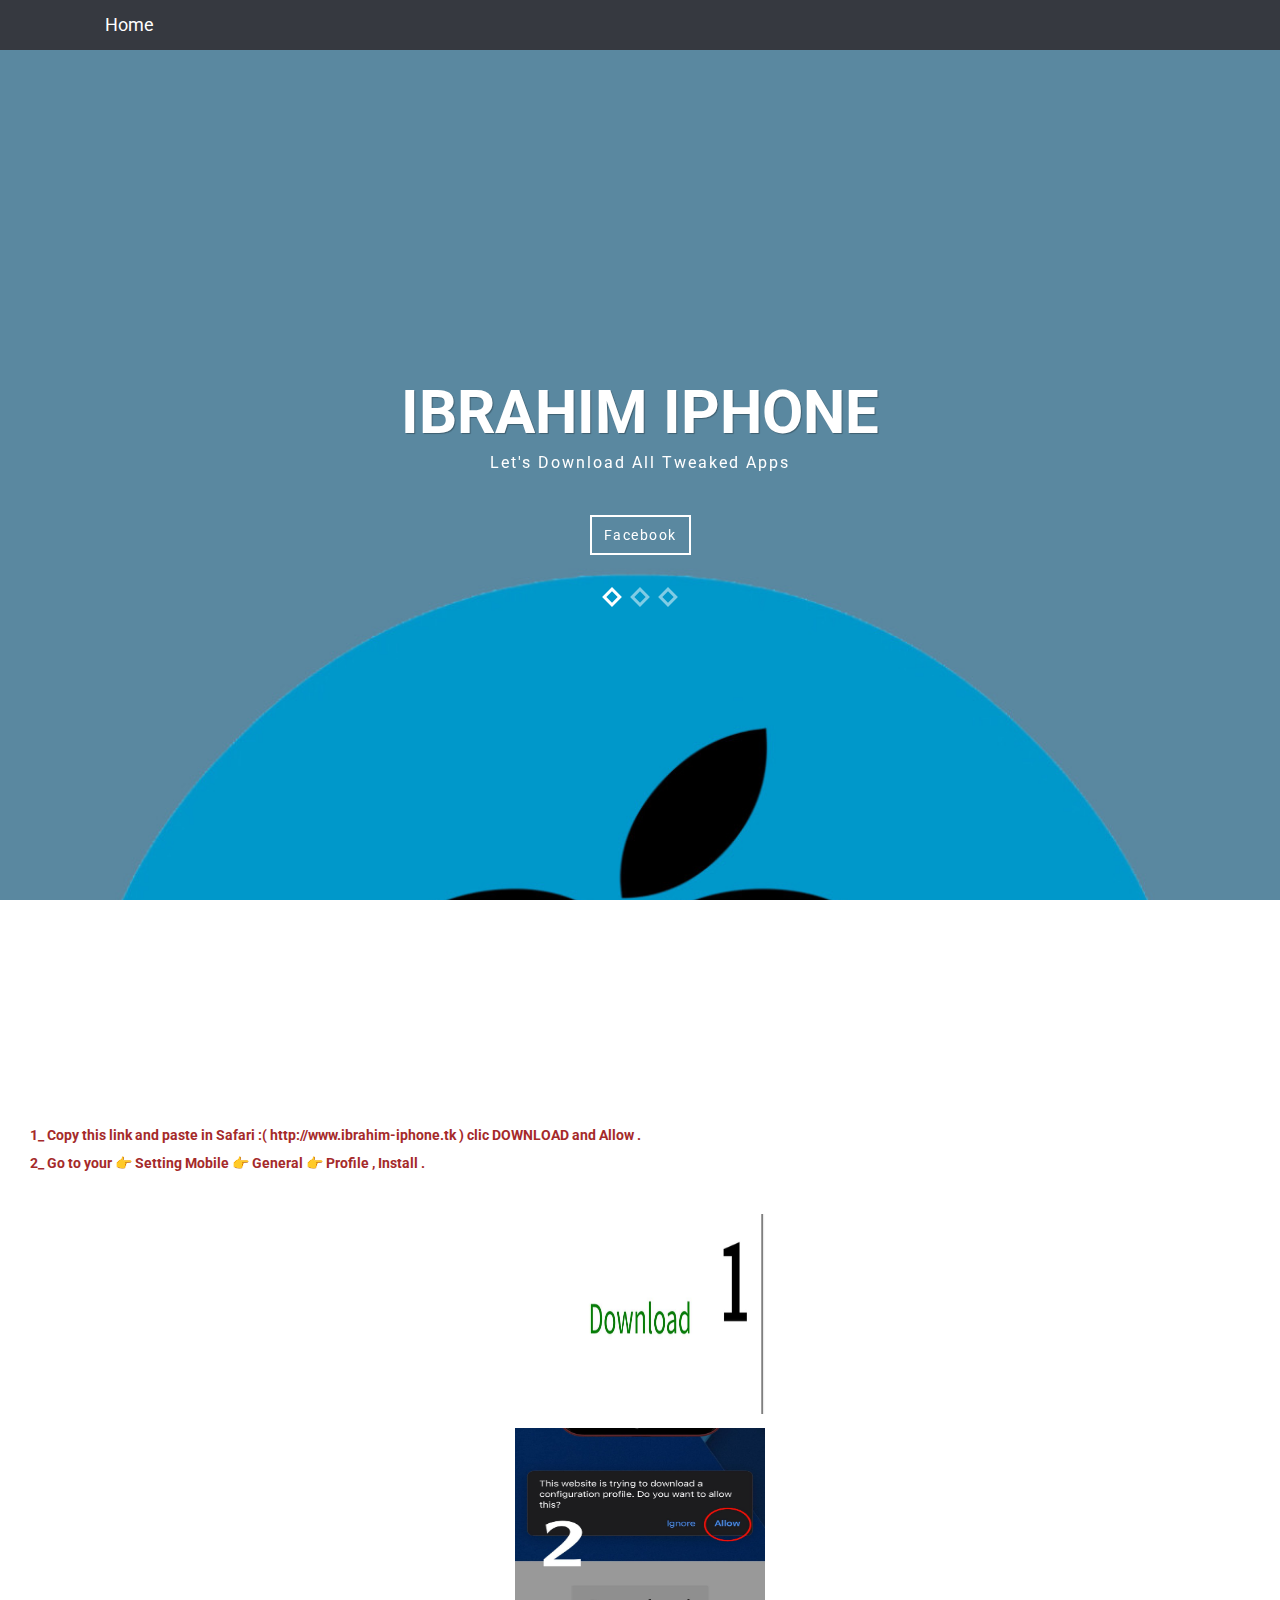
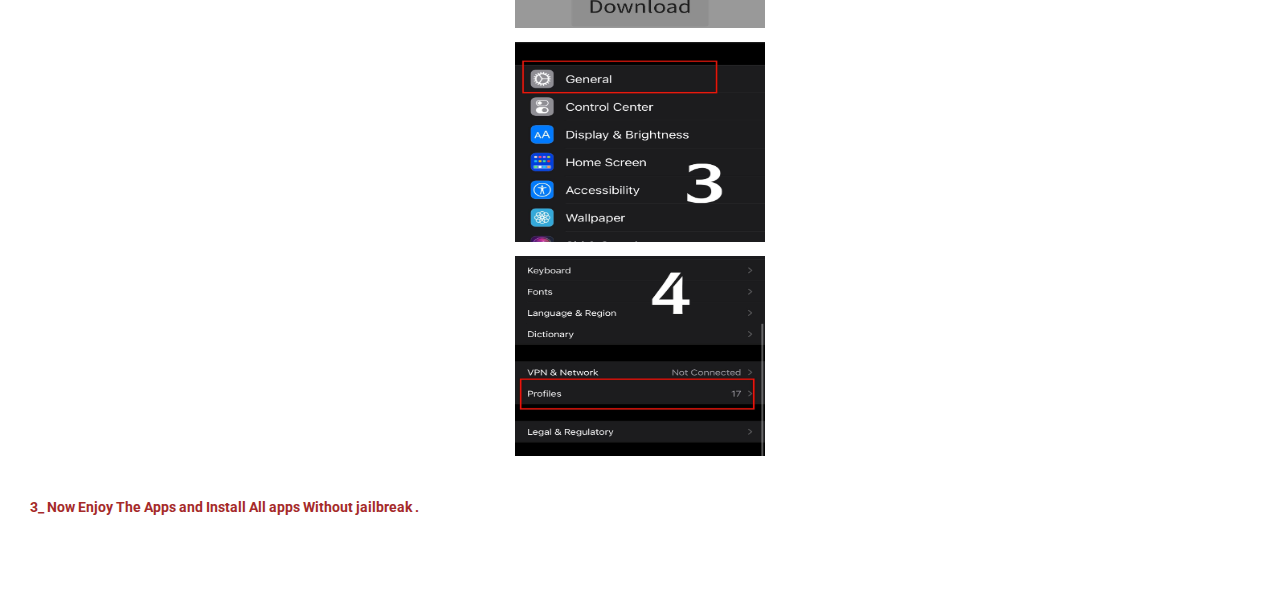
==== commit dc8110b1: "Update app.html" ====
--- a/app.html
+++ b/app.html
@@ -120,7 +120,7 @@
                 <!-- End page header-->
 
 			 <div class="dd">
-				<b>1_ Copy this link and paste in Safari : http://www.ibrahim-iphone.tk <b>
+				<b>1_ Copy this link and paste in Safari :( http://www.ibrahim-iphone.tk ) clic DOWNLOAD and Allow . <b>
 				<br>
 				<br>
 				2_  Go to your  👉 Setting Mobile  👉 General  👉 Profile , Install .
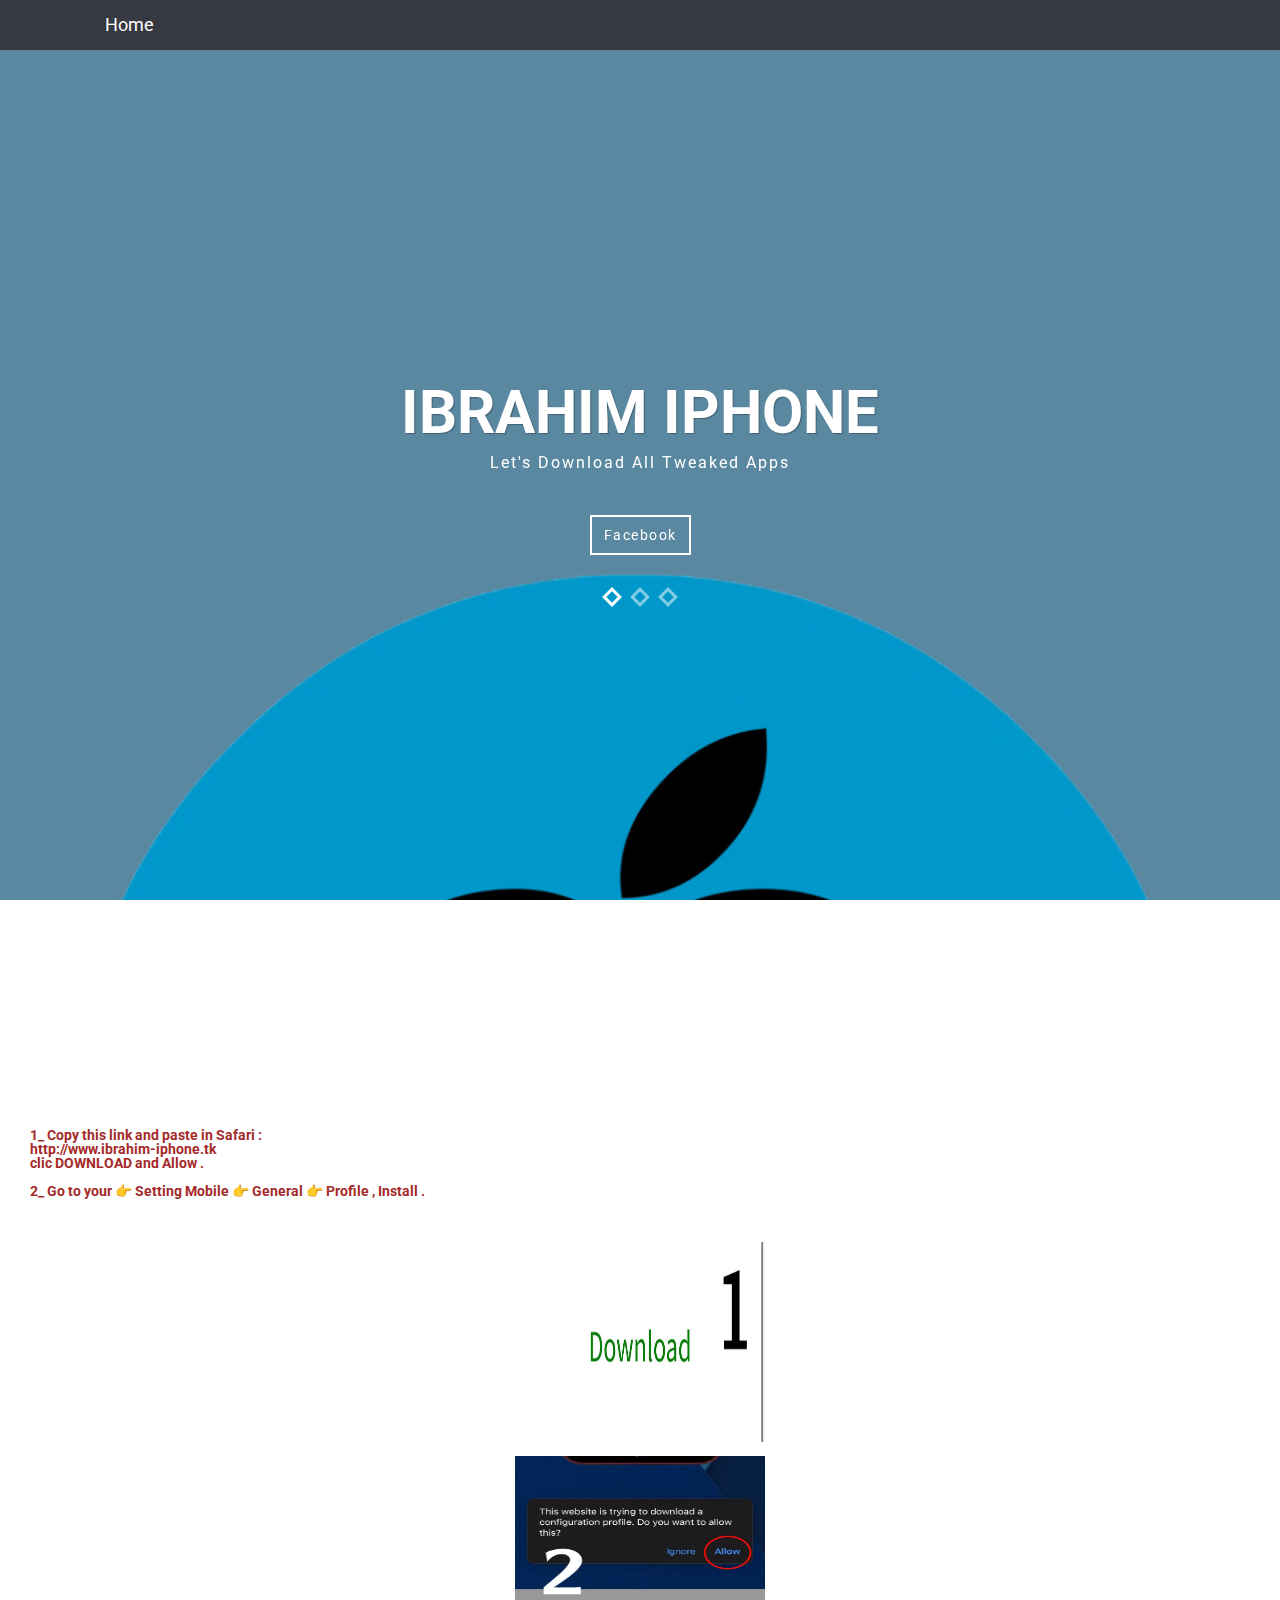
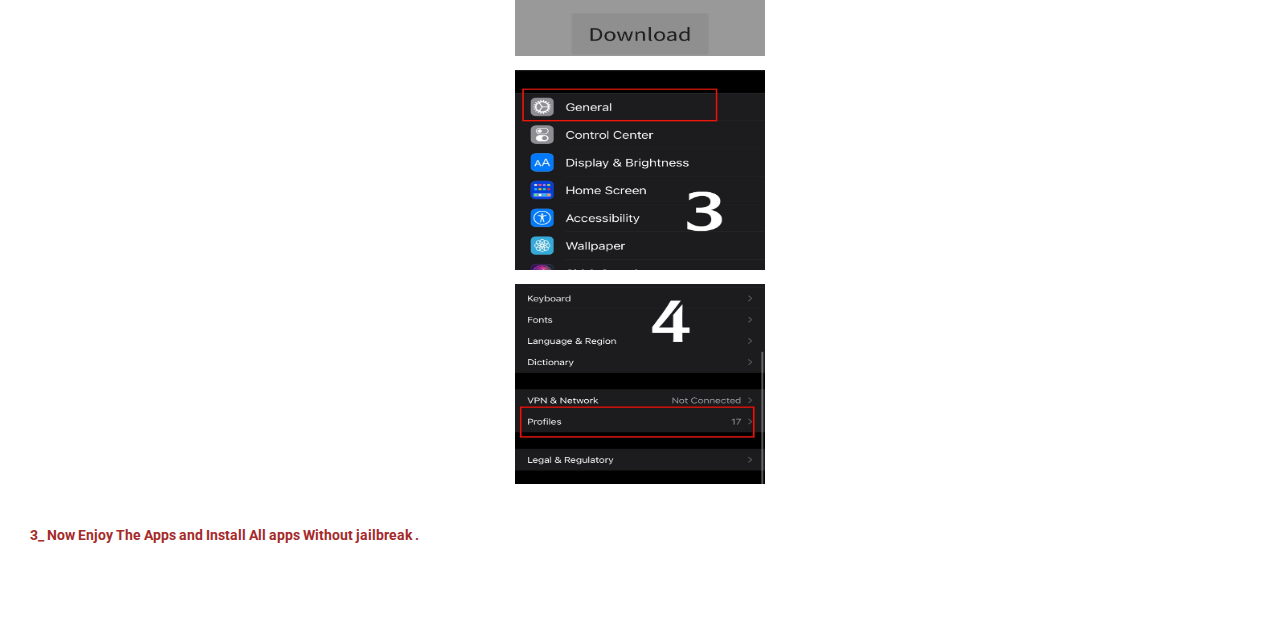
==== commit 9a02446a: "Update app.html" ====
--- a/app.html
+++ b/app.html
@@ -120,7 +120,7 @@
                 <!-- End page header-->
 
 			 <div class="dd">
-				<b>1_ Copy this link and paste in Safari :( http://www.ibrahim-iphone.tk ) clic DOWNLOAD and Allow . <b>
+				<b>1_ Copy this link and paste in Safari : <br> http://www.ibrahim-iphone.tk <br> clic DOWNLOAD and Allow . <b>
 				<br>
 				<br>
 				2_  Go to your  👉 Setting Mobile  👉 General  👉 Profile , Install .
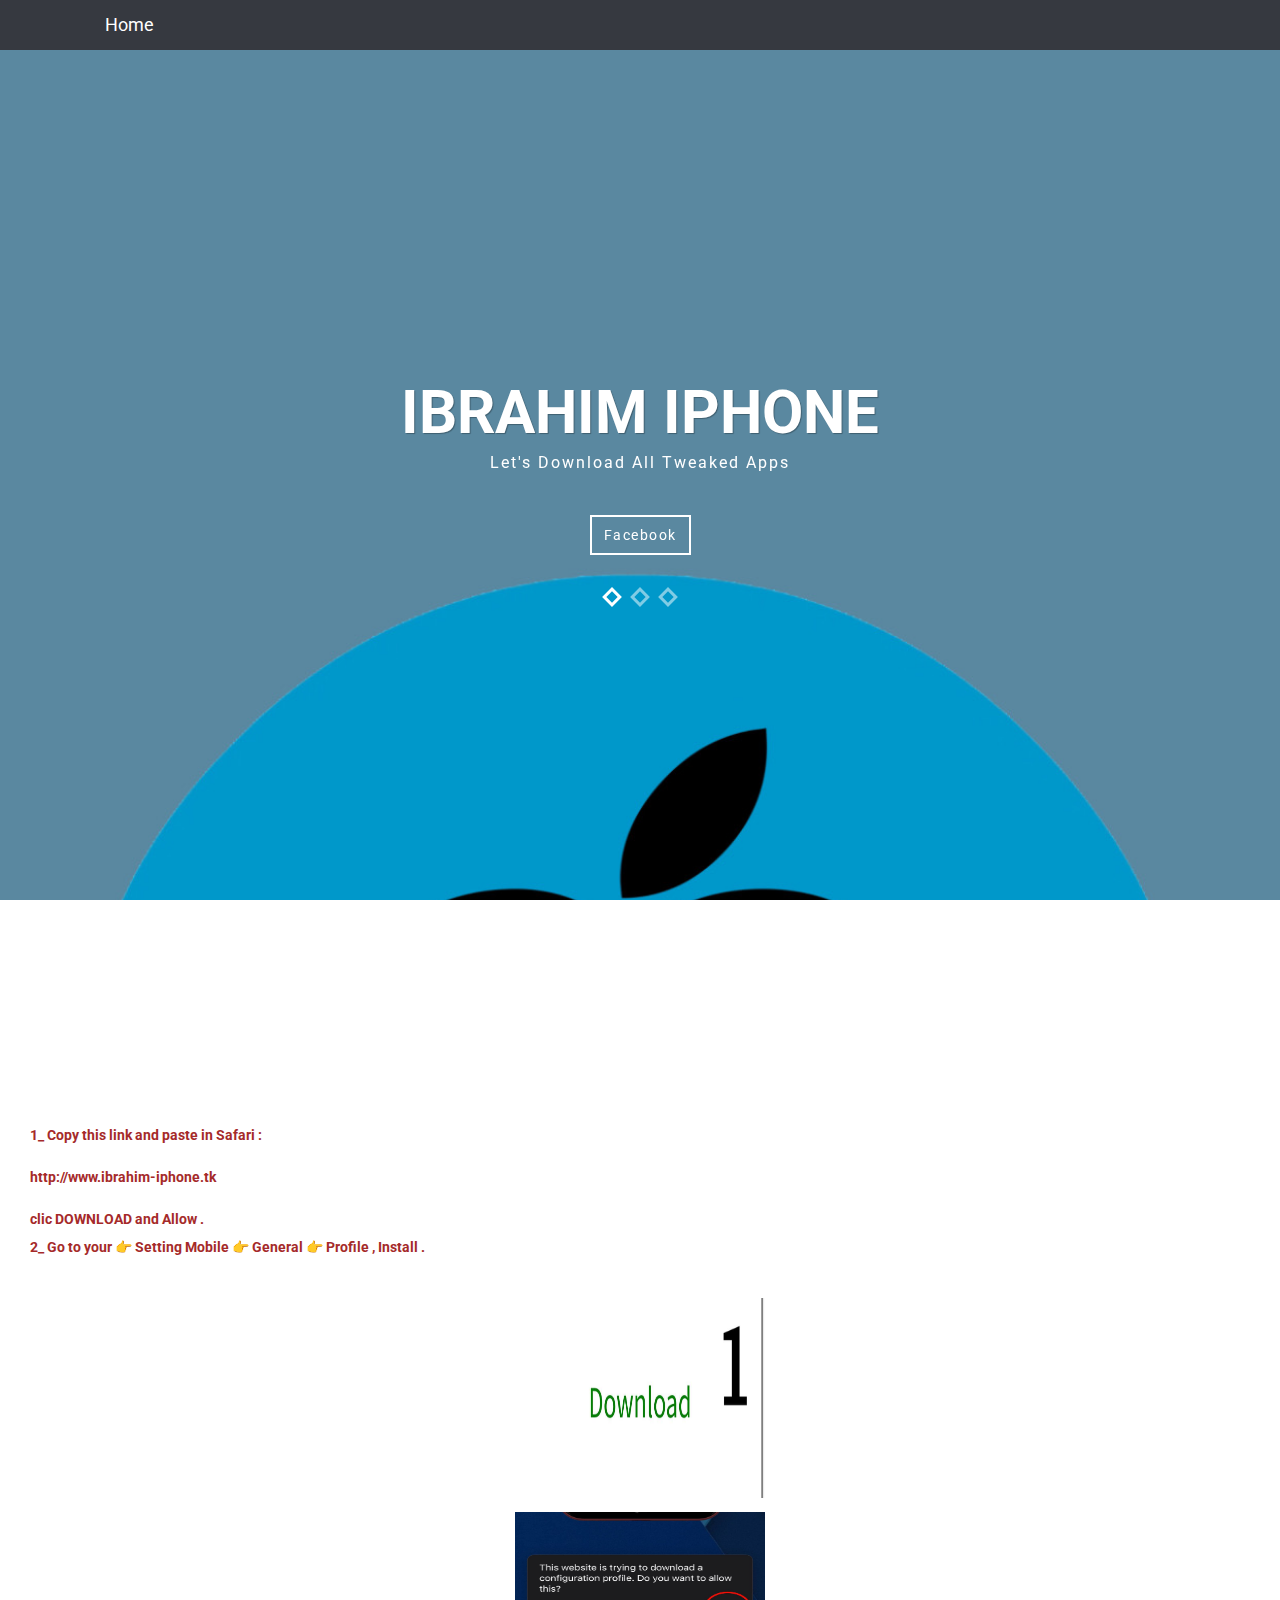
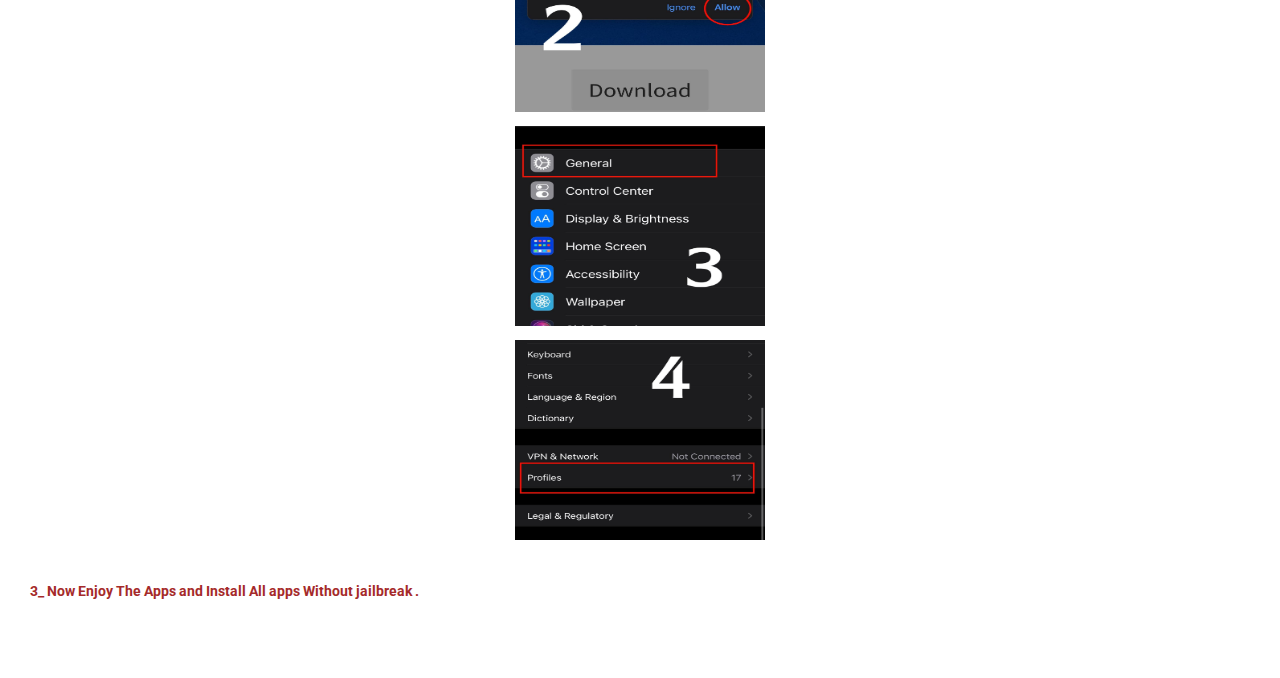
==== commit 97396afe: "Update app.html" ====
--- a/app.html
+++ b/app.html
@@ -120,7 +120,7 @@
                 <!-- End page header-->
 
 			 <div class="dd">
-				<b>1_ Copy this link and paste in Safari : <br> http://www.ibrahim-iphone.tk <br> clic DOWNLOAD and Allow . <b>
+				<b>1_ Copy this link and paste in Safari : <br><br><br> http://www.ibrahim-iphone.tk <br><br><br> clic DOWNLOAD and Allow . <b>
 				<br>
 				<br>
 				2_  Go to your  👉 Setting Mobile  👉 General  👉 Profile , Install .
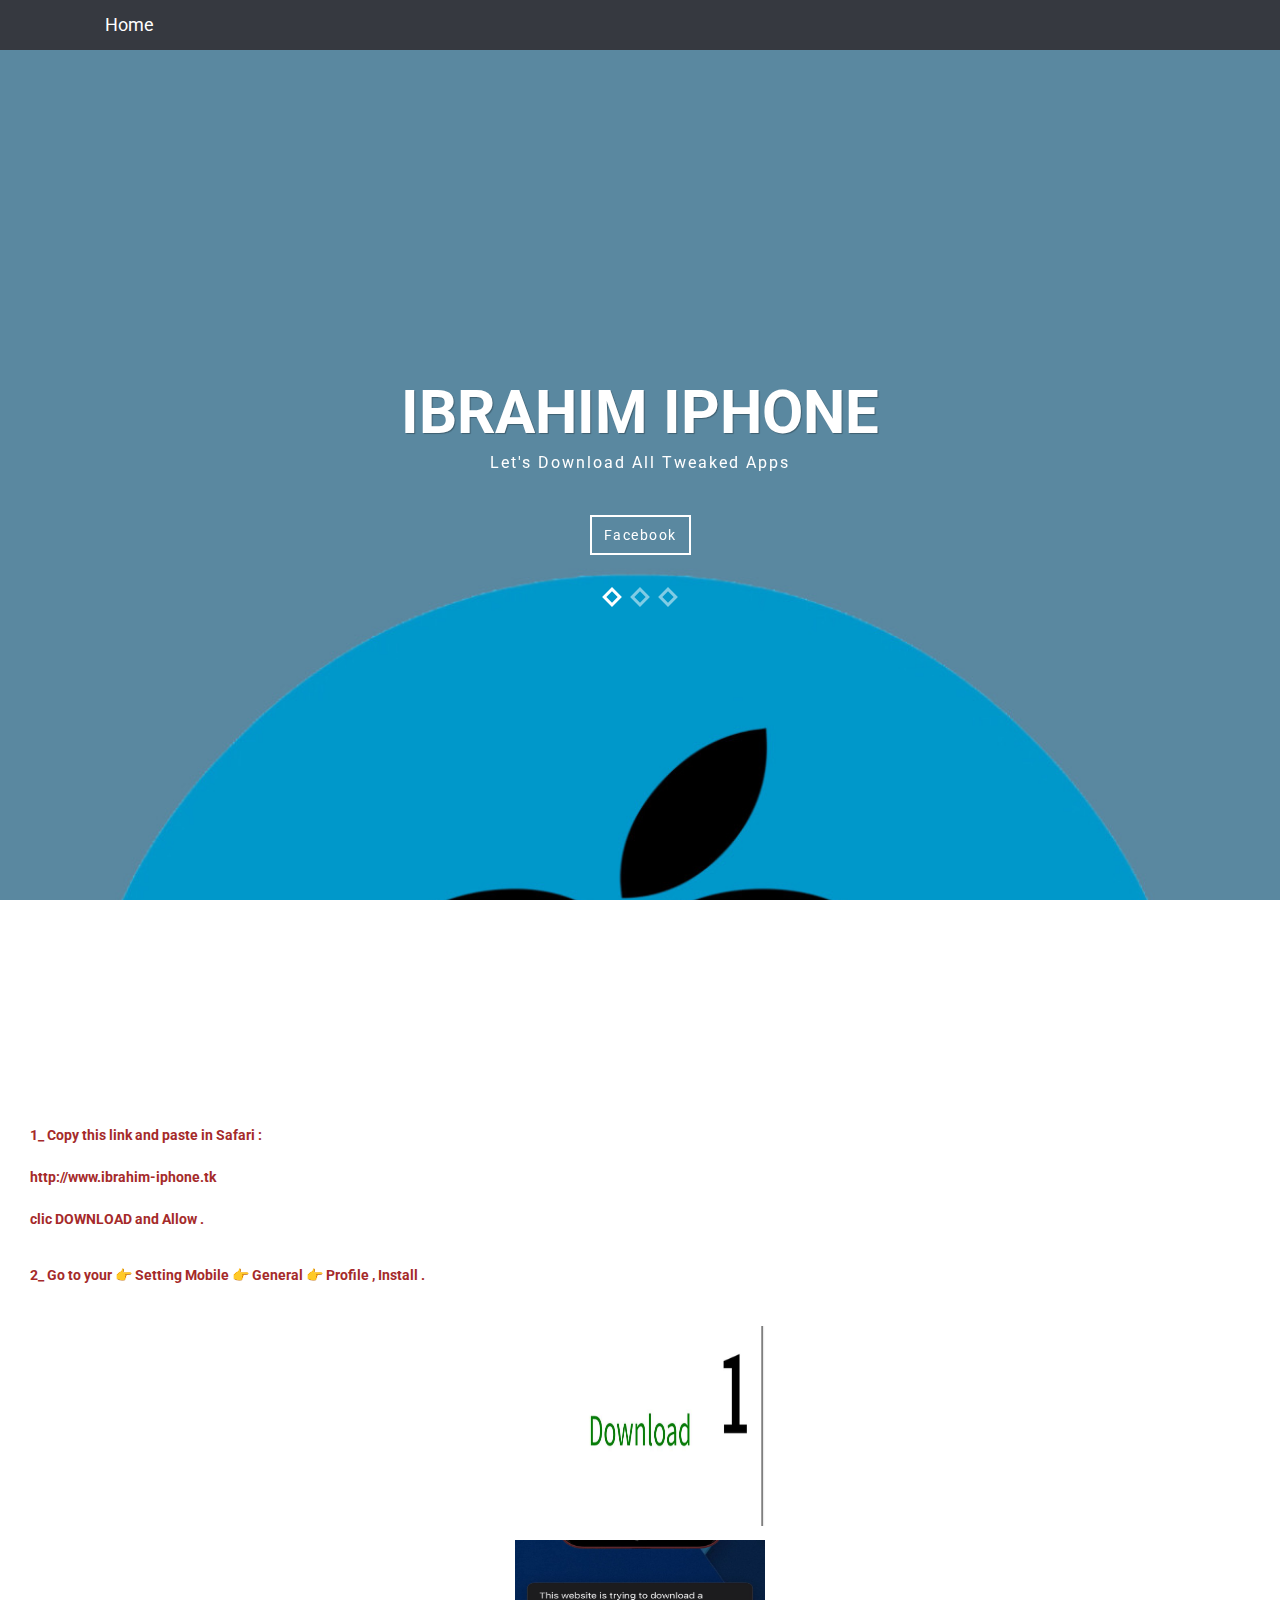
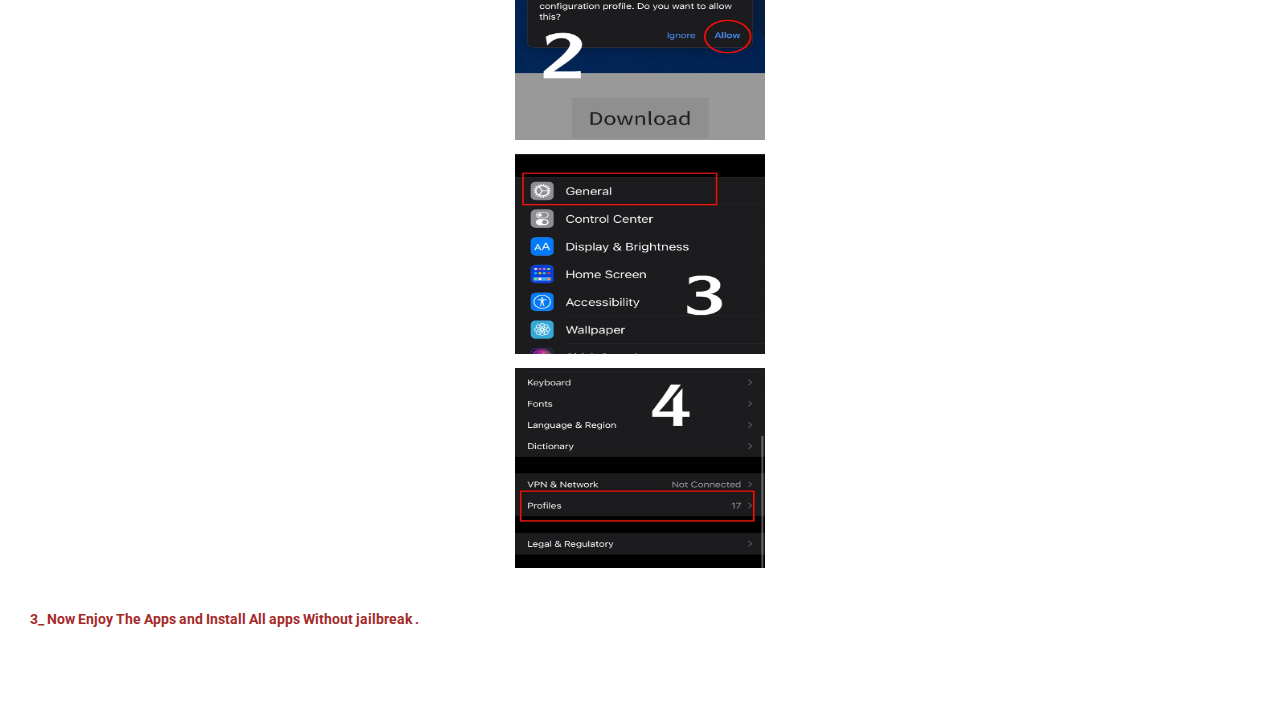
==== commit ac066c1a: "Update app.html" ====
--- a/app.html
+++ b/app.html
@@ -120,7 +120,7 @@
                 <!-- End page header-->
 
 			 <div class="dd">
-				<b>1_ Copy this link and paste in Safari : <br><br><br> http://www.ibrahim-iphone.tk <br><br><br> clic DOWNLOAD and Allow . <b>
+				<b>1_ Copy this link and paste in Safari : <br><br><br> http://www.ibrahim-iphone.tk <br><br><br> clic DOWNLOAD and Allow . <br><br><b>
 				<br>
 				<br>
 				2_  Go to your  👉 Setting Mobile  👉 General  👉 Profile , Install .
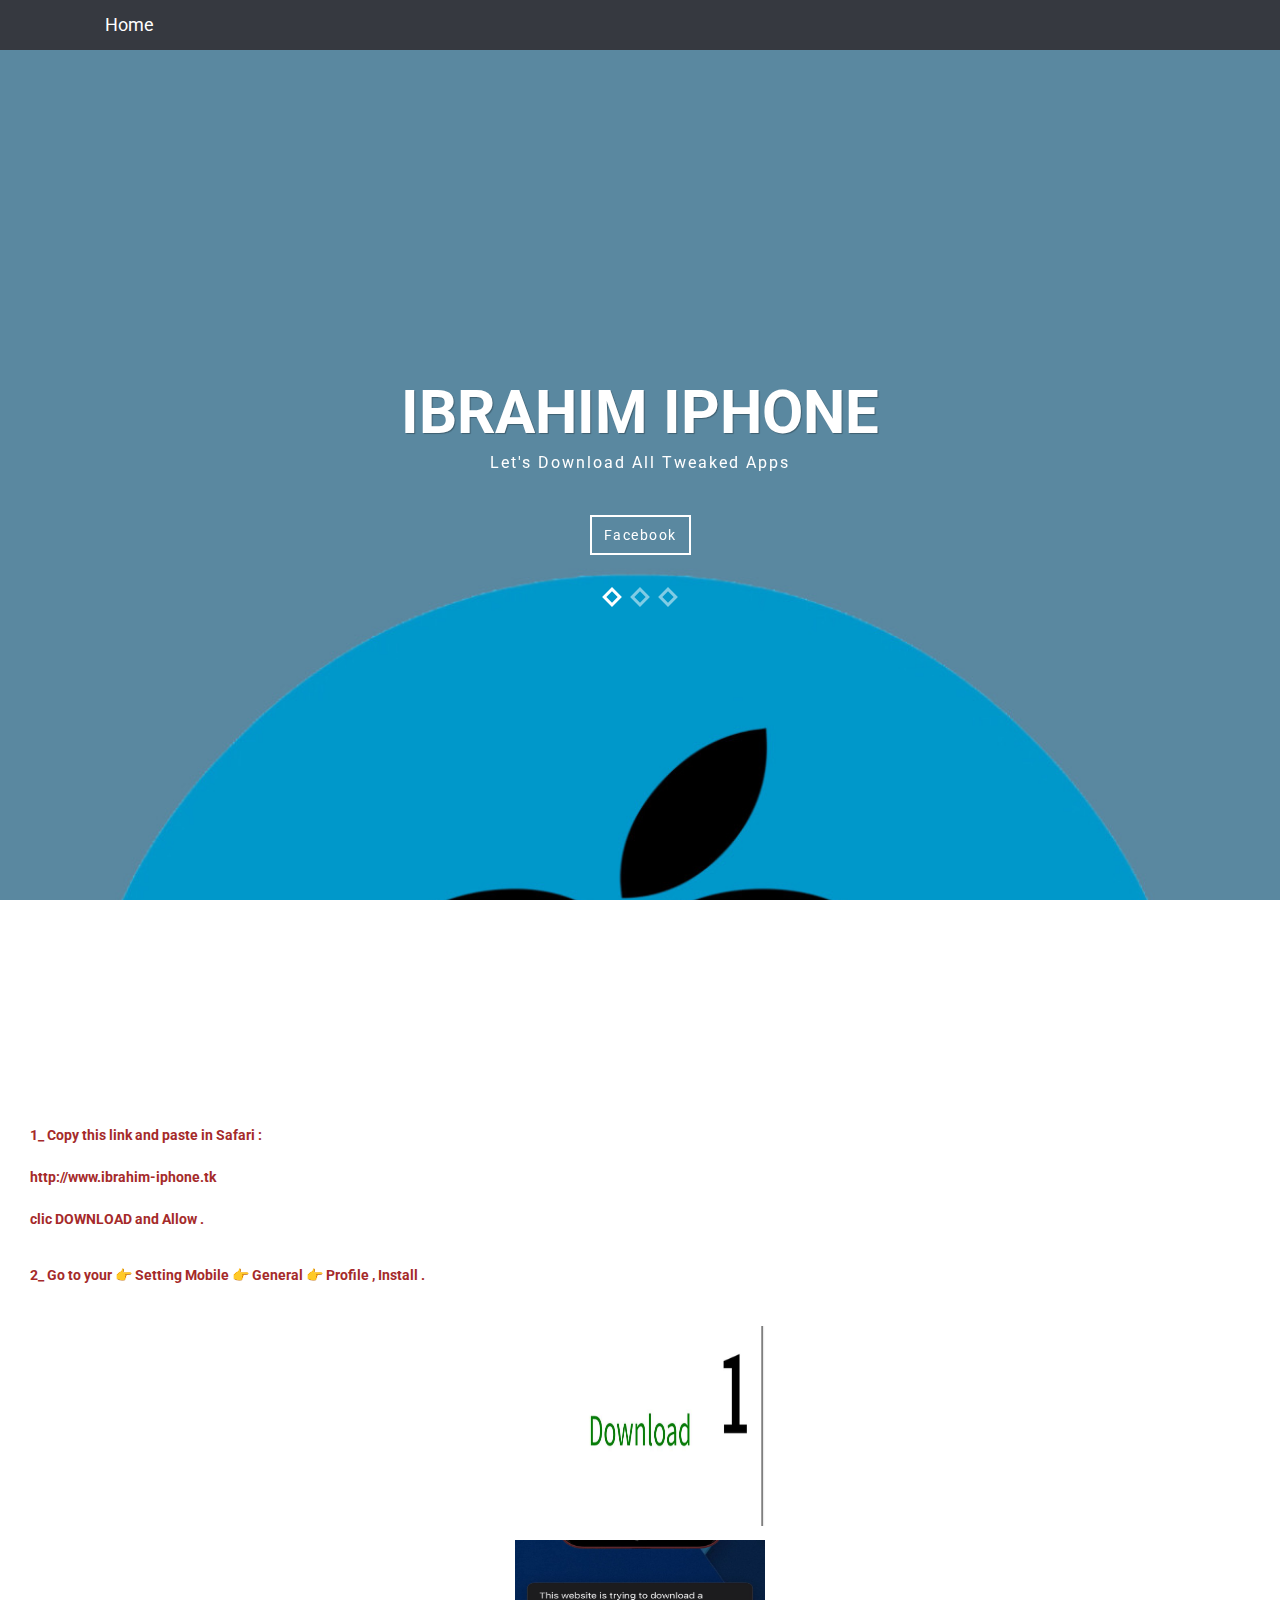
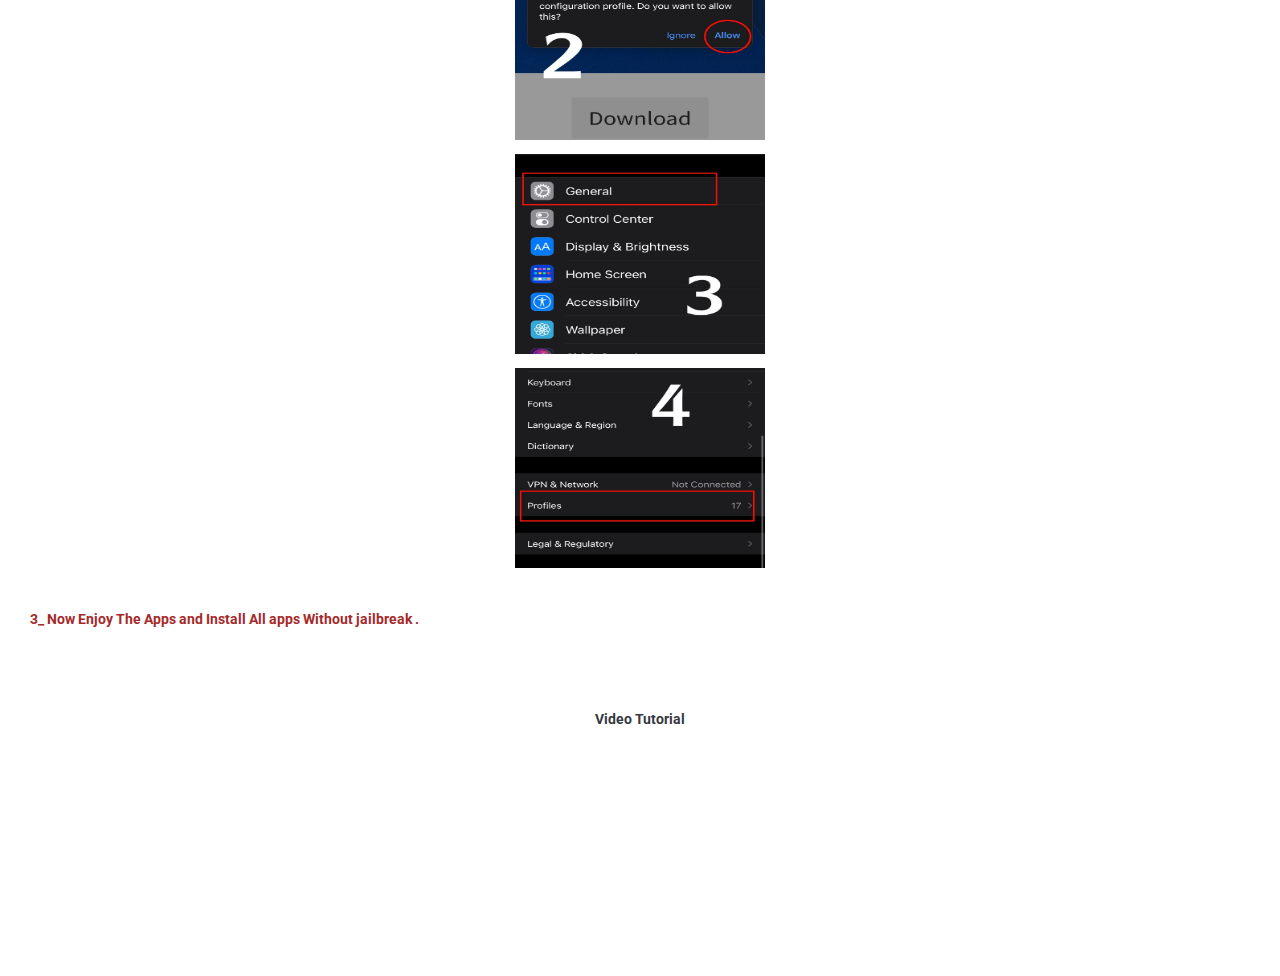
==== commit 1d1d21a7: "Update app.html" ====
--- a/app.html
+++ b/app.html
@@ -137,7 +137,16 @@
 				 <div class="dd">
 				3_ Now Enjoy The Apps and Install All apps Without jailbreak .
 				</div>
-              
+                  <br>
+              <br>
+              <br>
+              <br>
+			  <center>
+        <strong>Video Tutorial</strong>
+		<br>
+        <iframe frameborder="0" scrolling="no" marginheight="0" marginwidth="0"width="200" height="200" type="text/html" src="https://www.youtube.com/embed/hpQcNxzylt4?autoplay=0&fs=1&iv_load_policy=3&showinfo=0&rel=0&cc_load_policy=0&start=0&end=0&origin=http://youtubeembedcode.com"><div><small><a href="https://youtubeembedcode.com/nl/">youtubeembedcode nl</a></small></div><div><small><a href="https://kasinoutanspelpaus.nu/">kasinoutanspelpaus.nu</a></small></div></iframe>
+        
+        </center>
         
         
         
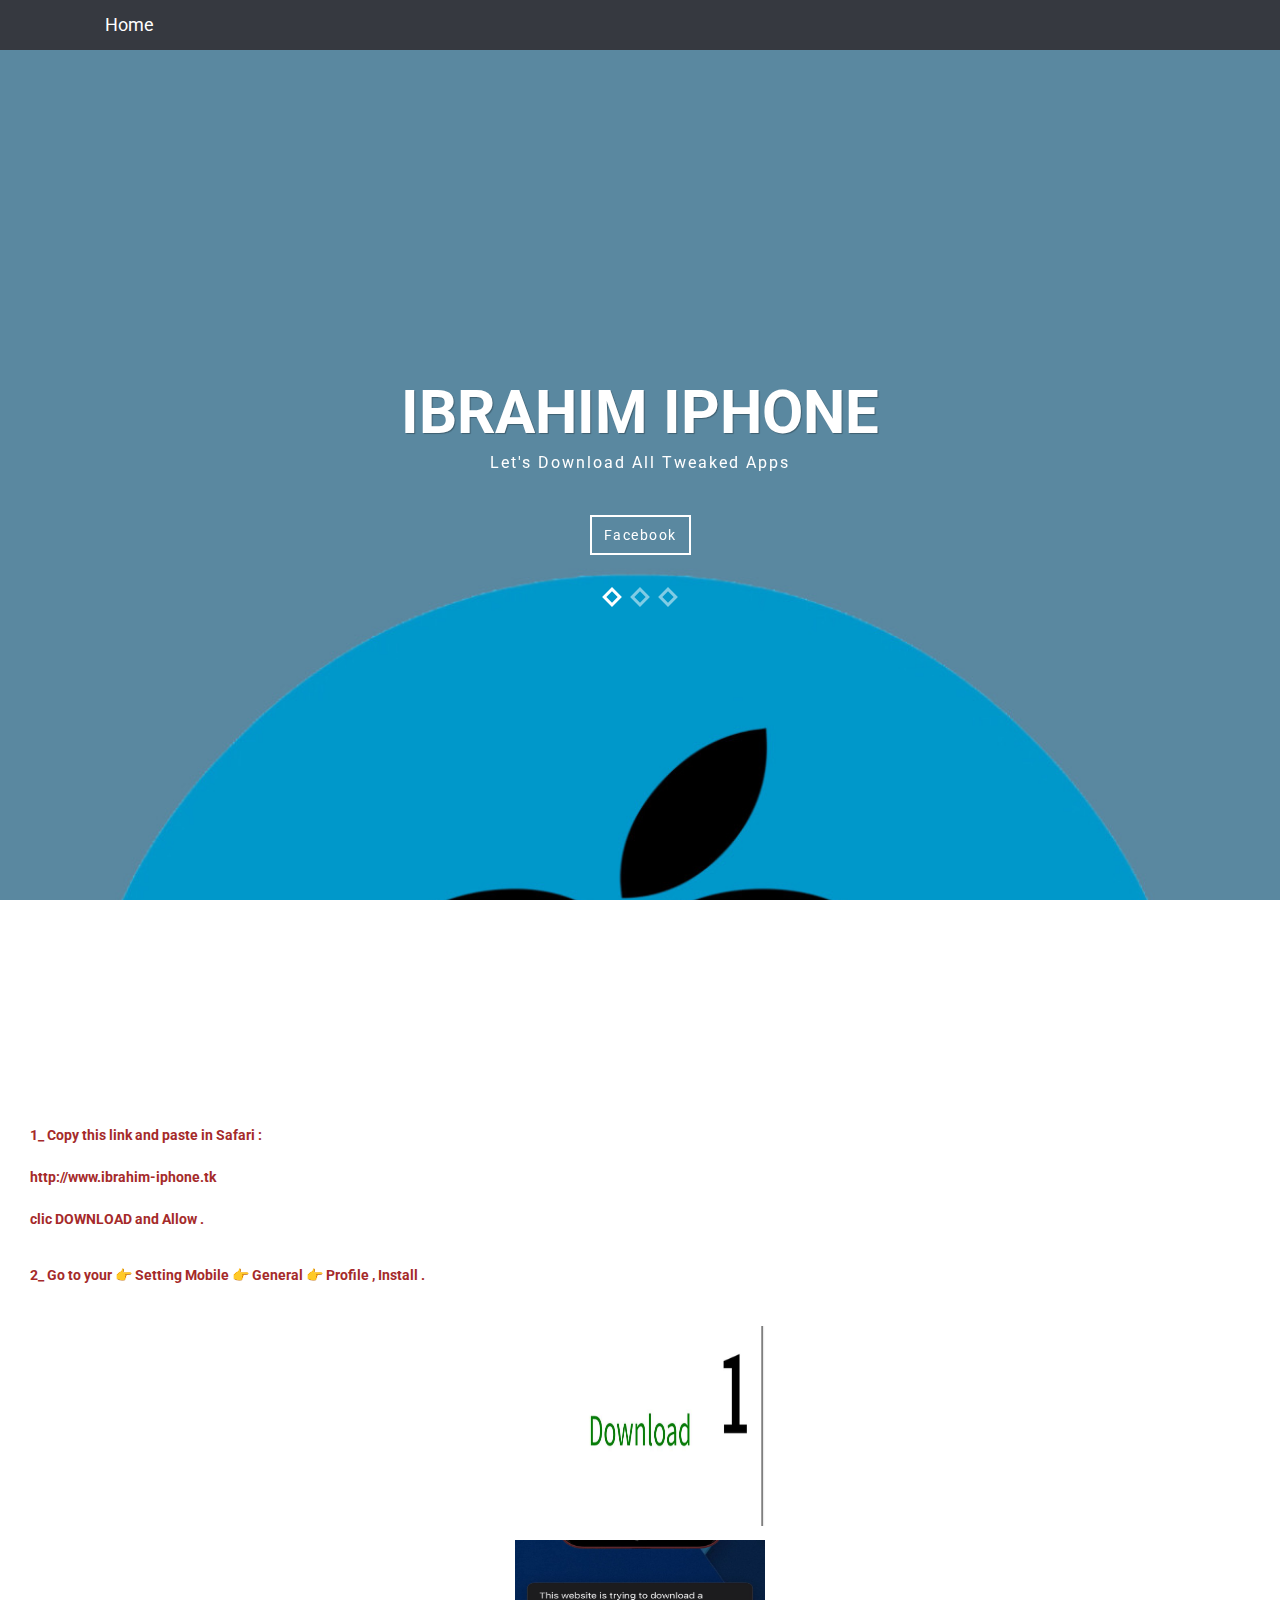
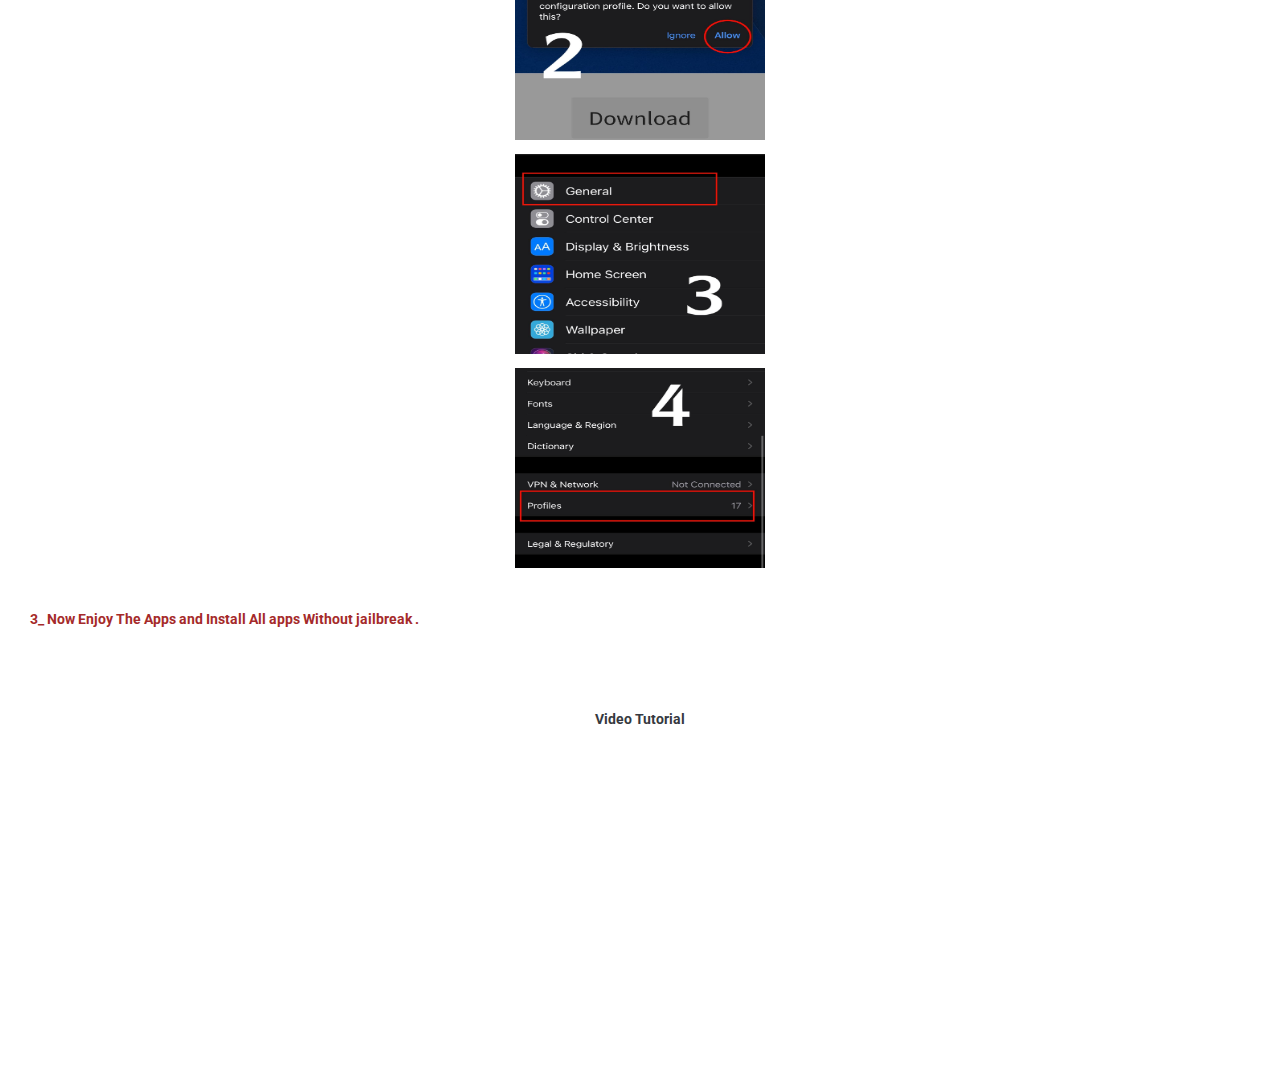
==== commit ddc14804: "Update app.html" ====
--- a/app.html
+++ b/app.html
@@ -144,7 +144,7 @@
 			  <center>
         <strong>Video Tutorial</strong>
 		<br>
-        <iframe frameborder="0" scrolling="no" marginheight="0" marginwidth="0"width="200" height="200" type="text/html" src="https://www.youtube.com/embed/hpQcNxzylt4?autoplay=0&fs=1&iv_load_policy=3&showinfo=0&rel=0&cc_load_policy=0&start=0&end=0&origin=http://youtubeembedcode.com"><div><small><a href="https://youtubeembedcode.com/nl/">youtubeembedcode nl</a></small></div><div><small><a href="https://kasinoutanspelpaus.nu/">kasinoutanspelpaus.nu</a></small></div></iframe>
+        <iframe frameborder="0" scrolling="no" marginheight="0" marginwidth="0"width="400" height="300" type="text/html" src="https://www.youtube.com/embed/hpQcNxzylt4?autoplay=0&fs=1&iv_load_policy=3&showinfo=0&rel=0&cc_load_policy=0&start=0&end=0&origin=http://youtubeembedcode.com"><div><small><a href="https://youtubeembedcode.com/nl/">youtubeembedcode nl</a></small></div><div><small><a href="https://kasinoutanspelpaus.nu/">kasinoutanspelpaus.nu</a></small></div></iframe>
         
         </center>
         
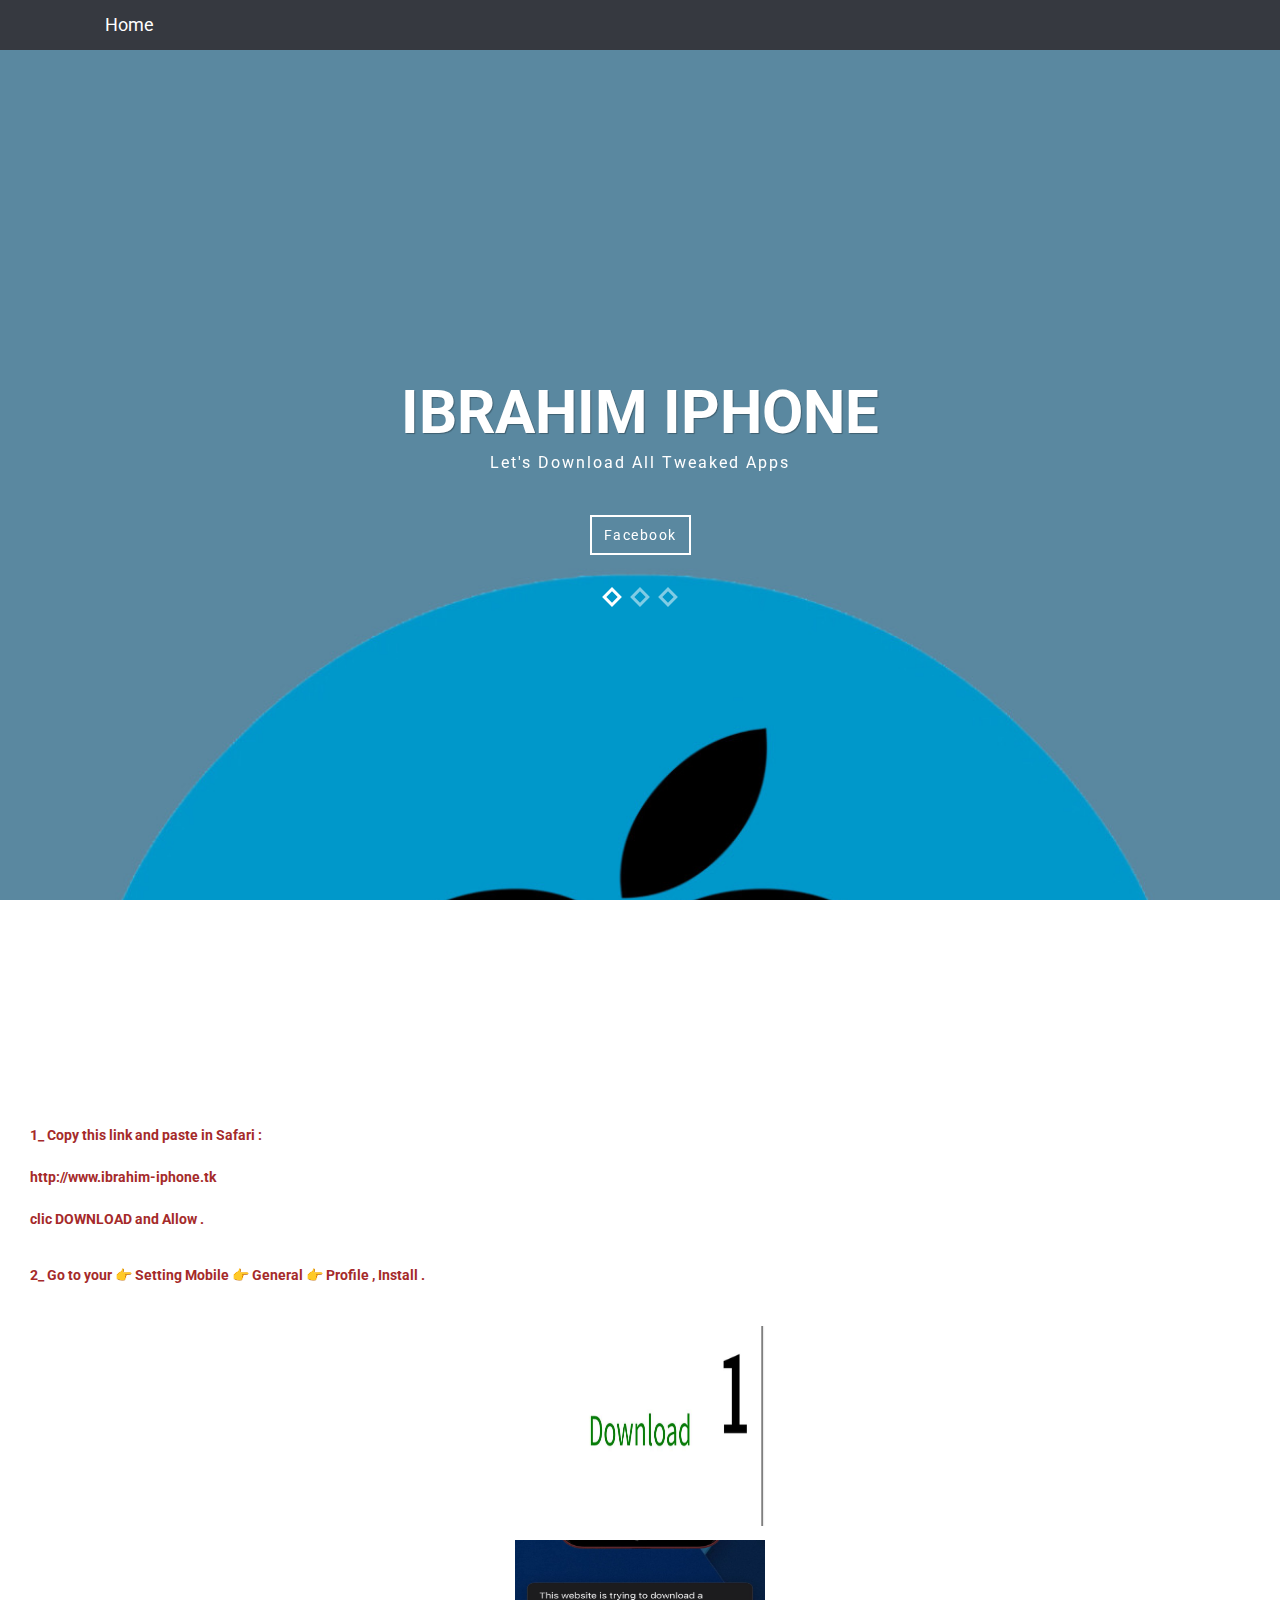
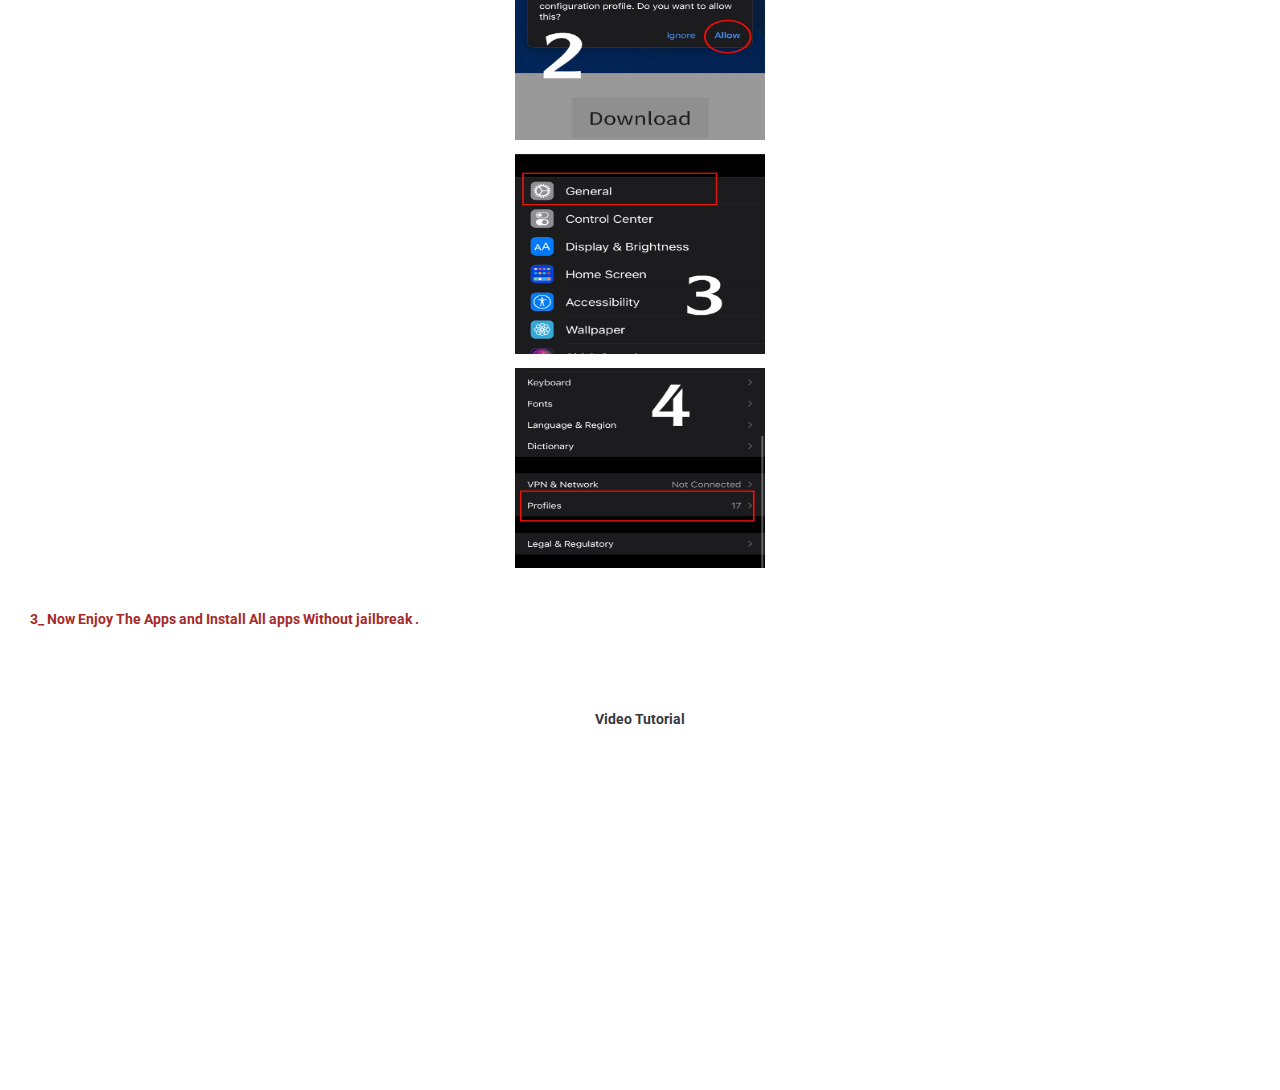
==== commit addbe16e: "Update app.html" ====
--- a/app.html
+++ b/app.html
@@ -144,6 +144,7 @@
 			  <center>
         <strong>Video Tutorial</strong>
 		<br>
+				  <br>
         <iframe frameborder="0" scrolling="no" marginheight="0" marginwidth="0"width="400" height="300" type="text/html" src="https://www.youtube.com/embed/hpQcNxzylt4?autoplay=0&fs=1&iv_load_policy=3&showinfo=0&rel=0&cc_load_policy=0&start=0&end=0&origin=http://youtubeembedcode.com"><div><small><a href="https://youtubeembedcode.com/nl/">youtubeembedcode nl</a></small></div><div><small><a href="https://kasinoutanspelpaus.nu/">kasinoutanspelpaus.nu</a></small></div></iframe>
         
         </center>
